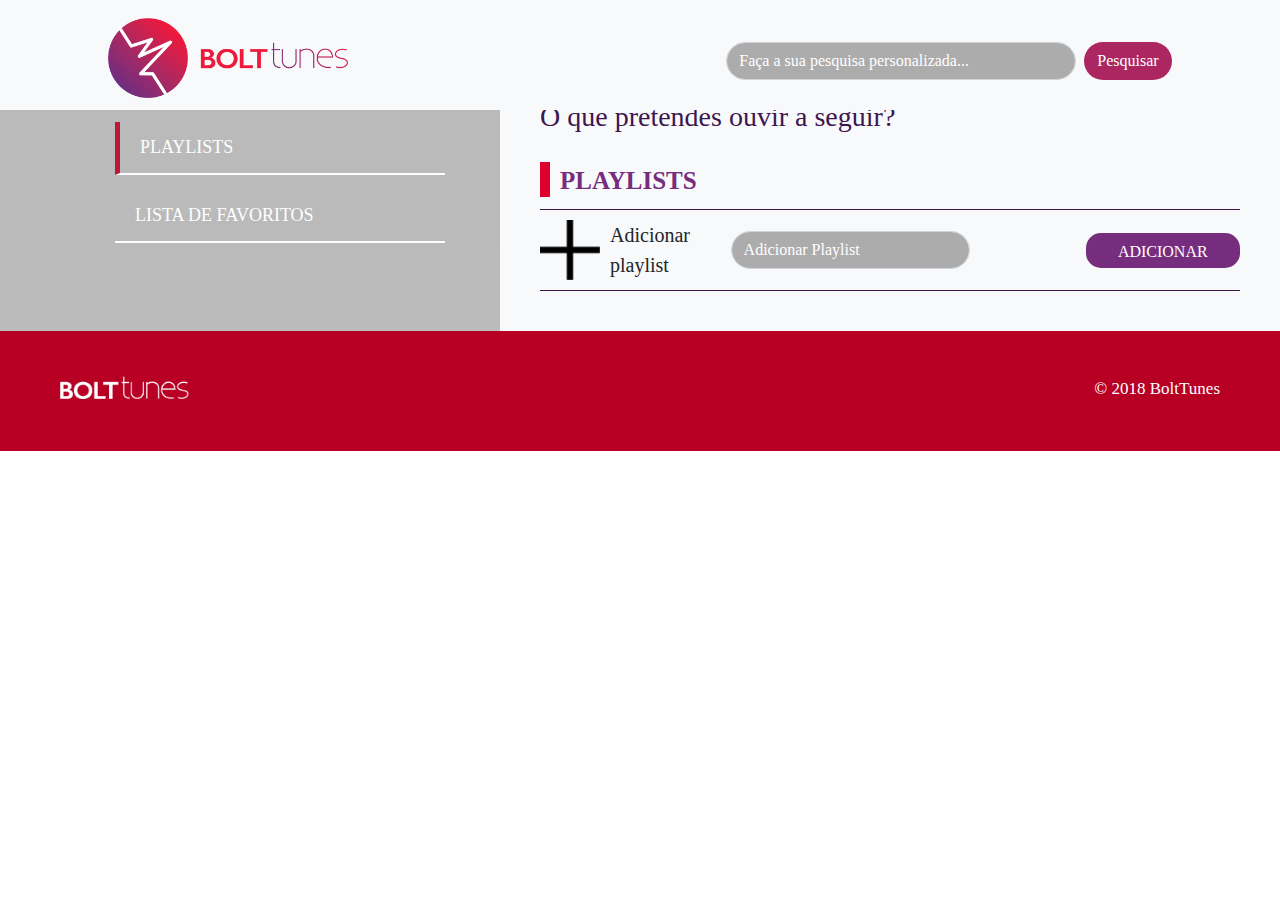
==== index.html @ 44dfa031 "Merge pull request #25 from PortugueseFullStackDeveloper/dev-join" ====
<!DOCTYPE html>
<html lang="pt">
<head>

	<!-- MetaTags -->
	<meta charset="UTF-8">
	<meta name="viewport" content="width=device-width, initial-scale=1.0">
	<meta http-equiv="X-UA-Compatible" content="ie=edge">

	<!-- Folhas de estilo -->
	<link rel="stylesheet" href="css/homepage.css" type="text/css">
	<link rel="stylesheet" href="css/search.css" type="text/css">
	
	<!-- Bootstrap CDN's -->
	<link rel="stylesheet" href="https://maxcdn.bootstrapcdn.com/bootstrap/4.0.0/css/bootstrap.min.css">
	<script src="https://ajax.googleapis.com/ajax/libs/jquery/3.3.1/jquery.min.js"></script>
	<script src="https://maxcdn.bootstrapcdn.com/bootstrap/4.0.0/js/bootstrap.min.js"></script>

	<!-- Playfair font-family -->
	<link href="https://fonts.googleapis.com/css?family=Playfair+Display" rel="stylesheet">

	<!-- Ionic icons CDN -->
	<link rel="stylesheet" href="http://code.ionicframework.com/ionicons/2.0.1/css/ionicons.min.css">

	<!-- Título da página -->
	<title>Bolt Tunes | O Teu Som Favorito</title>

</head>
<body>

	<!-- NAVBAR -->
	<nav class="navbar navbar-expand-md navbar-light bg-light sticky-top">
		<div class="container-nav">
			<div class="logo">
				<a href="index.html" class="navbar-brand"><img src="img/logo.png" alt="Logótipo da página"></a> <!--<a href="#div_da_area"-->
			</div>
			<button class="navbar-toggler" type="button" data-toggle="collapse" data-target="#navbarResponsive">
				<span class="ion-android-menu"></span>
			</button>

					<div class="collapse navbar-collapse" id="navbarResponsive">
							<input class="form-control mr-sm-2" id="search" type="search" placeholder="Faça a sua pesquisa personalizada..." aria-label="Search">
		    			<button class="btn my-2 my-sm-0 pesquisa-personalizada" type="submit" id="search-button">Pesquisar</button>
					</div>

		</div>
	</nav>
	<!-- FIM DA NAVBAR -->

		<!--- - - - - - - - - - - - - - - - - - - - - - - - - -->
		<!-- SECÇÃO QUE CONTÉM O CONTEÚDO INICIAL DA HOMEPAGE -->
		<!--- - - - - - - - - - - - - - - - - - - - - - - - - -->
		<div id="homepage-principal">

		<!-- SLIDER DA HOMEPAGE -->
		<div id="slides" class="carousel slide" data-ride="carousel">

			<div class="carousel-inner">

				<!-- Primeiro slider -->
				<div class="carousel-item active">

					<img src="img/slider/slider_01.jpg" alt="Primeira imagem do slider">

					<!-- Descrição do slider -->
					<div class="carousel-caption">
						<h1 class="display-2">Um estrondo <br> musical!</h1>
						<hr class="light divider">
						<h3>Todos os teus artistas, álbuns <br>e os seus maiores sucessos num só local</h3>
						<img id="seta" src="img/slider/setas.png" alt="Primeira imagem do slider">
					</div>
				</div>

				<!-- Segundo slider -->
				<div class="carousel-item">
					<img src="img/slider/slider_02.jpg" alt="Segunda imagem do slider">
				</div>

				<!-- Terceiro slider -->
				<div class="carousel-item">
					<img src="img/slider/slider_03.jpg" alt="Terceira imagem do slider">
				</div>


			<!-- Controladores do slider -->
			<ul class="carousel-indicators">
				<li data-target="#slides" data-slide-to="0" class="active"></li>
				<li data-target="#slides" data-slide-to="1"></li>
				<li data-target="#slides" data-slide-to="2"></li>
			</ul>

	 </div>
	 <!-- FIM DO SLIDER DA HOMEPAGE -->

	 <!-- CENTRO DA PÁGINA -->
	 <div class="center-page">

		 <div class="menu-lateral">

		 <!-- Menu lateral da homepage -->
		 <i class="ion-navicon-round toogle-menu"></i>

		 <div class="sidebar-menu">
	   	  <div class="sub-sidebar-menu">
			 	<i class="ion-close-circled"></i>
				<h3 class="text-center boxed-item">Escolhe o teu ritmo!</h3>

				<ul class="menu-navigation">
					<a href="index.html"><li class="navigation-item lista-playlists"><i class="ion-ipod"></i>Playlists</li></a>
					<li class="navigation-item lista-favoritos"><i class="ion-headphone"></i>Lista de favoritos</li>
	      </ul>
	    </div>
		</div>

	</div>
	<!-- Fim do menu lateral -->

		<!-- Área de ação -->
	  <div class="area-acao">

		<div class="acao">
			<h3 class="display-5">O que pretendes ouvir a seguir?</h3>
			<div class="acao-atual-container">
			<span><div class="acao-atual"></div></span><h8 class="display-5 title-acao">Playlists</h8>
		</div>
 
		<!-- Área de adição de uma playlist -->
		<div class="opcao-principal">
				<div class="plus"><img class="plus" src="img/icon_plus.png"></div>
				<h8 class="display-5 opcao-acoes">Adicionar playlist</h8>
				
				<!-- "Form" de adição de uma playlist -->
				<input class="form-control mr-sm-3" id="input_playlist" placeholder="Adicionar Playlist" type="text" name="name">
				<br>
				<button class="btn botao-playlist" type="submit" id="addplaylist">Adicionar</button>
		</div>

		<!-- Opção #2 -->
		<div class="resp_playlist">
			<!-- <div class="opcoes-acao">
				<div class="opcoes-acao-left">
					<div class="row-music">
						<img src="img/icon_01.png"></div>
						<h8 class="name_playlist">Best of The Week</h8>
							<div class="info-opcao">
								<h7>3 músicas adicionadas</h7>
					</div>
					</div>
					<div class="opcoes-acao-right">
					<button class="btn botao-opcao4">Ouvir playlist</button>
			</div>
		</div>-->
		</div>
					
		<!-- este form está definido na variável selectForm -->
		<form id='dropdown-adicionar'>
			<select id='selectDropdown'>
				<option selected disabled class="option">Adicionar playlist</option>
			</select>
		</form>

			</div>
			<!-- Fim da área de ação -->

			</div>
		</div>
	</div>
</div>
<!--- - - - - - - - - - - - - - - - - - - - - - - - - - - - -  -->
<!-- FINAL DA SECÇÃO QUE CONTÉM O CONTEÚDO INICIAL DA HOMEPAGE -->
<!--- - - - - - - - - - - - - - - - - - - - - - - - - - - - -  -->

<!--- - - - - - - - - - - - - - - - - - -  -->

<!--- - - - - - - - - - - - - - - - - - - - - -   -->
<!-- SECÇÃO QUE CONTÉM OS RESULTADOS DA PESQUISA  -->
<!--- - - - - - - - - - - - - - - - - - - - - -   -->
<div id="resultados-pesquisa">

	<!-- INTRODUÇÃO À SECÇÃO DOS RESULTADOS DE PESQUISA -->
	<div class="slides carousel slide" data-ride="carousel">

		<div class="carousel-inner">

			<!-- Imagem de introdução à página de pesquisa -->
			<div class="carousel-item active">

				<img src="img/slider/slider_04.jpg" alt="Primeira imagem do slider">

			</div>

		</div>

		<!-- Resposta ao clique no botão que permite ouvir a ouvir faixa selecionada -->
    <div id="ouvir_faixa"></div>

 </div>
 <!-- FIM DA INTRODUÇÃO À SECÇÃO DOS RESULTADOS DE PESQUISA-->

 <!-- CENTRO DA SECÇÃO DOS RESULTADOS DE PESQUISA -->
 <div class="center-page">

	 <div class="menu-lateral">

	 <!-- Menu lateral da secção dos resultados de pesquisa -->
	 <i class="ion-navicon-round toogle-menu"></i>

	 <div class="sidebar-menu">
   	  <div class="sub-sidebar-menu">
		 	<i class="ion-close-circled"></i>
			<h3 class="text-center boxed-item">Escolhe o teu ritmo!</h3>

			<ul class="menu-navigation">
				<li class="navigation-item lista-playlists"><i class="ion-ipod"></i>Playlists</li>
				<li class="navigation-item lista-favoritos"><i class="ion-headphone"></i>Lista de favoritos</li>
             </ul>
          </div>
		</div>

	 </div>
	 <!-- Fim do menu lateral da secção dos resultados de pesquisa -->

	 <!-- Área de ação da secção dos resultados de pesquisa -->
    <div class="area-acao">

		<div class="acao">
			<div class="acao-atual-container">
				<span><div class="acao-atual"></div></span><h8 class="display-5 title-acao">Resultados da sua pesquisa</h8>
			</div>
			<h3 class="display-5 acao-subtitulo">Seleciona a faixa que desejas ouvir</h3>

			<!-- Resposta à busca dos vídeos no YouTube -->
			<div id="container_resposta">
					<div id="respostas">

					</div>
					<!--<div id="resposta_nome">

					</div>-->
			</div>

			<!-- Botão que permitirá carregar mais resultados -->
			<div class="text-down text-center">Carregar mais resultados</div>
			<div class="arrows-down" id="botao-mais">
				<div class="small-arrow-down"></div>
				<div class="medium-arrow-down"></div>
				<div class="big-arrow-down"></div>
			</div>
      		<!--  Fim da resposta à busca dos vídeos no YouTube -->

		</div>

	<!-- Fim da área de ação da página dos resultados de pesquisa -->

</div>
</div>
</div>
<!--- - - - - - - - - - - - - - - - - - - - - - - - - - -  -->
<!-- FINAL DA SECÇÃO QUE CONTÉM OS RESULTADOS DA PESQUISA  -->
<!--- - - - - - - - - - - - - - - - - - - - - - - - - - -  -->

<!--- - - - - - - - - - - - - - - - - - - - - - - - - - -  -->

<!--- - - - - - - - - - - - - - - - - - - - - - - - - - - - -  -->
<!-- SECÇÃO QUE IRÁ CONTER AS MÚSICAS FAVORITAS DO UTILIZADOR  -->
<!--- - - - - - - - - - - - - - - - - - - - - - - - - - - - -  -->
<div id="musicas-favoritas">

	<!-- INTRODUÇÃO À SECÇÃO DAS MÚSICAS FAVORITAS DO UTILIZADOR -->
	<div class="slides carousel slide" data-ride="carousel">

		<div class="carousel-inner">

	<!-- Imagem de introdução à secção das músicas favoritas -->
			<div class="carousel-item active">

				<img src="img/slider/slider_05.jpg" alt="Primeira imagem do slider">

			</div>

		</div>

 </div>
 <!-- FIM DA INTRODUÇÃO À SECÇÃO DAS MÚSICAS FAVORITAS DO UTILIZADOR -->

 <!-- CENTRO DA SECÇÃO DAS MÚSICAS FAVORITAS DO UTILIZADOR -->
 <div class="center-page">

	 <div class="menu-lateral">

	 <!-- Menu lateral da secção das músicas favoritas -->
	 <i class="ion-navicon-round toogle-menu"></i>

	 <div class="sidebar-menu">
   	  <div class="sub-sidebar-menu">
		 	<i class="ion-close-circled"></i>
			<h3 class="text-center boxed-item">Escolhe o teu ritmo!</h3>

			<ul class="menu-navigation">
				<li class="navigation-item lista-playlists"><i class="ion-ipod"></i>Playlists</li>
				<li class="navigation-item lista-favoritos"><i class="ion-headphone"></i>Lista de favoritos</li>
			</ul>
      </div>
		</div>

	 </div>
	 <!-- Fim do menu lateral da secção das músicas favoritas -->
	 <!-- Área de ação -->
	 <div class="area-acao">

			<div class="acao">
			 	<h3 class="display-5">O que pretendes ouvir a seguir?</h3>
				<div class="acao-atual-container">
				<span><div class="acao-atual"></div></span><h8 class="display-5 title-acao">As suas músicas favoritas num flash</h8>
				</div>

				<div class="resposta_favoritos">
						<!-- Resposta javascript -->
						</div>
											
						<!-- Opção #2 
						<div class="opcoes-acao">
						 <div class="opcoes-acao-left">
							<div class="row-music">
								<img src="img/icon_01.png"></div>
								<h8 class="opcao-acoes">Linkin Park - Crawling</h8>
									<div class="info-opcao">
										<h7>Hybrid Theory</h7>
									</div>
						 </div>
						 <div class="opcoes-acao-right">
							<button class="btn botao-opcao1">Ouvir música</button>
							 </div>
							</div>-->

				  <!-- Opção #3 -->
				  <div class="opcoes-acao">
						<div class="opcoes-acao-left">
						 <div class="row-music">
							 <img src="img/icon_01.png"></div>
							 <h8 class="opcao-acoes">Imagine Dragons - Warriors</h8>
								 <div class="info-opcao">
									 <h7>Night Visions</h7>
								 </div>
						</div>
						<div class="opcoes-acao-right">
						 <button class="btn botao-opcao1">Ouvir música</button>
							</div>
						 </div>

			    <!-- Opção #4 -->
			    <div class="opcoes-acao">
					 <div class="opcoes-acao-left">
						<div class="row-music">
							<img src="img/icon_01.png"></div>
							<h8 class="opcao-acoes">Rag'n'Bone Man - Human</h8>
								<div class="info-opcao">
									<h7>Human</h7>
								</div>
					  </div>
						<div class="opcoes-acao-right">
							<button class="btn botao-opcao1">Ouvir música</button>
				  		</div>
				</div>
			</div>
			<!-- Fim da área de ação -->


</div>
</div>
</div>

<!--- - - - - - - - - - - - - - - - - - - - - - - - - - - - - - - -  -->
<!-- FINAL SECÇÃO QUE IRÁ CONTER AS MÚSICAS FAVORITAS DO UTILIZADOR  -->
<!--- - - - - - - - - - - - - - - - - - - - - - - - - - - - - - - -  -->

<!--- - - - - - - - - - - - - - - - - - - - - - - - - - - - - - - -  -->

<!--- - - - - - - - - - - - - - - - - - - - - - - - - - - - - - - - - - - - - - -->
<!-- SECÇÃO QUE IRÁ CONTER AS INFORMAÇÕES MUSICAIS SOLICITADAS PELO UTILIZADOR  -->
<!--- - - - - - - - - - - - - - - - - - - - - - - - - - - - - - - - - - - - - - -->

<div id="info-musical">

	<!-- INTRODUÇÃO À SECÇÃO DAS INFORMAÇÕES MUSICAIS -->
	<div class="slides carousel slide" data-ride="carousel">

			<div class="carousel-inner">
	
				<!-- Imagem de introdução à secção das informações musicais -->
				<div class="carousel-item active">
	
					<img src="img/slider/slider_06.jpg" alt="Primeira imagem do slider">
	
				</div>
	
			</div>

	</div>
	
<div class="container_info">
	
	<div class="resposta_info">
		<!-- Resposta JavaScript -->
	</div>
	
</div>

</div>


















<!--- - - - - - - - - - - - - - - - - - - - - - - - - - - - - - - - - - - - - - - - - -  -->
<!-- FINAL DA SECÇÃO QUE IRÁ CONTER AS INFORMAÇÕES MUSICAIS SOLICITADAS PELO UTILIZADOR  -->
<!--- - - - - - - - - - - - - - - - - - - - - - - - - - - - - - - - - - - - - - - - - -  -->

<!--- - - - - - - - - - - - - - - - - - - - - - - - - - - - - - - - - - - - - - -->

	<!-- FOOTER -->
	<footer>
		<div class="container-fluid container-footer padding">

					<!-- Logótipo do footer -->
					<div class="footer-logo">
						<img src="img/footer_logo.png" alt="Logótipo do footer">
					</div>

					<!-- Copyright -->
					<div class="copyright">
						<p class="copyright">&#169; 2018 BoltTunes</p>
					</div>


		</div>
	</footer>
	<!-- FIM DO FOOTER -->

</body>

		<!-- Ficheiros JavaScript -->

		<!-- jQuery -->
		<script src="https://ajax.googleapis.com/ajax/libs/jquery/3.3.1/jquery.min.js"></script>

		<!-- Ficheiro JavaScript para a interação com a homepage -->
		<script src="js/homepage.js"></script>

		<!-- Ficheiro JavaScript para a pesquisa de vídeos -->
		<script src="js/pesquisa.js" charset="utf-8"></script>

		<!-- Ficheiros JavaScript para os pedidos ao musicbrainz -->
		<script src="js/musicbrainz.js"></script>

</html>
---- css/homepage.css ----
/* GERAL */
html, body {
	height: 100%;
	width: 100%;
	font-family: 'Playfair', sans-serif;
	color: #222;
	margin: 0;
	padding: 0;
	text-decoration: none;
}

/* HOMEPAGE */
h7 {font-size: 12px;}

h8 {font-size: 20px;}

h9 {color: white;}

.caixa {
    background-color: #6F2D81;
    margin: 20px;
    border-radius: 25px;
    padding: 7px;
    padding-left: 15px;
    padding-right: 15px;
}

/* NAVBAR */
.navbar {height: 150px;padding: .8rem;}

.container-nav {
	display: flex;
	justify-content: space-between;
	align-items: center;
	width: 90%;
	height: 100%;
}

.navbar.navbar-expand-md.navbar-light.bg-light.sticky-top {
	position: fixed;
	width: 100%;
	height: 110px;
	justify-content: center;
	padding-top: 20px;
}

.row-music img {
	height: 60px;
	display: flex;
	flex-direction: row;
	margin-right: 10px;
}

.plus {
	height: 60px;
	display: flex;
	flex-direction: row;
	margin-right: 5px;
	color: #B80025;
}

.opcoes-acao row-music {margin-right: 0;margin-left: 0;}

/* Logótipo da navbar */
.navbar img {
	height: 80px;
	display: flex;
	justify-content: flex-start;
}

a.navbar-brand {margin: 30px;}

/* Opções do menu da navbar */
.navbar-collapse {display: flex; justify-content: flex-end;}

/* Barra de pesquisa */
.form-control.mr-sm-2 {width: 350px; background-color: #acacac; border-radius: 20px;}
.form-control.mr-sm-2::placeholder {color: #fff;}
.form-control.mr-sm-2:focus {background-color: #acacac; color: #fff;}
input#search.form-control.mr-sm-2 {color: #fff;}

.form-control.mr-sm-3 {width: 40%; background-color: #acacac; border-radius: 20px;}
.form-control.mr-sm-3::placeholder {color: #fff;}
.form-control.mr-sm-3:focus {background-color: #acacac; color: #fff;}
input#search.form-control.mr-sm-2 {color: #fff;}

/* Botão de pesquisa */
.navbar-collapse > button {
  background-color: rgb(172, 39, 98);
  color: #fff;
  border-radius: 20px;
  margin-right: 30px;
  transition-duration: 0.5s;
  transition-timing-function: linear;
}

.navbar-collapse > button:hover {
	background-color: #ed1a1a;
}

/* Botão que ativa o dropdown em ecrãs mais pequenos */
button.navbar-toggler {
	font-size: 25px;
	background-color: #772D7C;
	transition-duration: 0.5s;
	transition-timing-function: linear;
	color: #fff;
}

.ion-android-menu {color: #fff;}

button.navbar-toggler:hover {
	background-color: #ed1a1a;
}

/* SLIDER */

/* Imagem do slider */
.carousel-inner img {width: 100%;height: 100%;}

/* Descrição do slider */
.carousel-caption {    position: absolute;
    right: 31%;
    bottom: 7px;
    display: flex;
    flex-direction: column;
    justify-content: center;
    /* left: 15%; */
    z-index: 10;
    /* padding-top: 20px; */
    /* padding-bottom: 20px; */
    color: #fff;
    transform: translateX(-10%);}

.carousel-caption h1 {
  font-size: 400%;
  text-transform: uppercase;
  font-weight: bold;
  display: flex;
  justify-content: flex-start;
  color: #fff;
  margin-top: 30px;
  margin-bottom: 30px;
  text-align: left;
}

.carousel-caption h1:hover {transition-duration: 0.5s; transition-timing-function: linear;}

.carousel-caption hr.divider {
  height: 1px;
  background: #fff;
  background-image: linear-gradient(to right, #e3e3e3, #fff, #e3e3e3);
  border: 1px solid #fff;
  margin: 3px;
  width: 290px;
}

.carousel-caption h3 {
  font-size: 170%;
  font-weight: 500;
  padding-bottom: 1rem;
  font-weight: bold;
  margin-top: 30px;
  margin-bottom: 30px;
  color: #fff;
  text-align: left;
}

.carousel-caption h3:hover {transition-duration: 0.5s; transition-timing-function: linear;}

/* Controladores do slider */
.carousel-indicators {cursor: pointer;}

/* Firefox slider bug fix */
.carousel-item {
  transition: -webkit-transform 0.5s ease;
  transition: transform 0.5 ease;
  transition: transform 0.5 ease, -webkit-transform 0.5s ease;
  -webkist-backface-visibility: visible;
  backface-visibility: visible;
}

/* Botão do slider */

/* button.btn.btn-outline-light.btn-lg {
	background-color: #ed1a1a;
	border: 1px solid #ED1A3B;
	transition-duration: 0.5s;
  transition-timing-function: linear;
	font-weight: bold;
	padding: 15px;
}

button.btn.btn-outline-light.btn-lg:hover {
	background-color: #8C2B72;
	border: 1px solid #8C2B72;
	color: #fff;
} */

/* CENTRO DA HOMEPAGE */
.center-page {height: 100%;background-color: #F8F9FA; display: flex;width: auto;}


/* Menu lateral da homepage (toogler) */
i.ion-navicon-round.toogle-menu {font-size: 2.2em; position: absolute;}

.toogle-menu {
	padding: 15px;
	color: #fff;
	cursor: pointer;
	background-color: #BABBBB;
	opacity: 0;
	display: flex;
	justify-content: flex-start;
}

.sidebar-menu {
	width: 500px; /*linha 242 .hide-menu  */
	margin-left: 0;
	overflow: hidden;
	height: 100%;
	background-color: rgba(172, 172, 172, 0.9);
	opacity: 0.9;
	transition: all 0.3s ease-in-out;
}

.sub-sidebar-menu {
    width: 89%;
    padding-left: 115px;
}

.sidebar-menu h3 {
	padding: 10px 10px;
	font-weight: 350;
	color: #fff;
	text-transform: uppercase;
	font-size: 25px;
	border: 2px solid #fff;
	box-sizing: border-box;
    margin-top: 20px;
}

.ion-close-circled {
	font-size: 1.5em;
	left: 90%;
	top: 10px;
	opacity: 0.7;
	cursor: pointer;
	position: relative;
	color: #fff;
	transition: all 0.3s ease-in-out;
}

.ion-close-circled:hover {opacity: 1;}

/* Navegação do menu lateral */
.menu-navigation {
	padding: 0;
	display: flex;
	flex-direction: column;
}

.menu-navigation a:hover {text-decoration: none;}

.navigation-item {
	display: flex;
	justify-content: space-between;
	margin-top: 15px;
	font-size: 18px;
	font-weight: 400;
	box-sizing: border-box;
	border-bottom: 2px solid #fff;
	padding: 12px 0;
	text-transform: uppercase;
	justify-content: flex-start;
	list-style-type: none;
	color: #fff;
	transition: all 0.3s ease-in-out;
	cursor: pointer;
  align-items: center;
}

.active-option {border-left: 5px solid #B80025;}

.menu-lateral {display: flex; flex-direction: column;}

i.ion-ipod, i.ion-headphone {display: flex; margin-right: 10px; color: #fff; font-size: 27px; margin-left: 10px;}

/* Fazer aparecer menu lateral */
.opacity-one {opacity: 1; transition: all 0.3s ease-in-out;}

/* Esconder menu lateral */
.hide-menu {margin-left: -500px;}

/* ÁREA DE AÇÃO DA HOMEPAGE */
.title-acao {font-size: 25px; color: #762D7D; font-weight: 600; text-transform: uppercase;}
.area-acao {display: flex; justify-content: start; padding:40px; width: 100%;height: 100%;}
.sub-area-acao {width: auto;}
.acao {display: flex; flex-direction: column; width: 100%;}

/* Título da área de ação */
.area-acao h3 {margin-top: 35px; color: #3D164F;}

/* Título da ação efetuada no momento */
.area-acao h5 {margin: 12px 0 0 10px; color: #3D164F; font-size: 22px;}

.acao-atual {
    background-color: #E0002D;
    width: 10px;
    height: 35px;
    align-items: center;
    margin-right: 10px;
}

/* Ação efetuada no momento */
.acao-atual-container {
    display: flex;
    flex-direction: row;
    border-bottom: 1px solid #3D164F;
    padding-bottom: 10px;
    padding-top: 20px;
}

.acao-subtitulo {
	padding-bottom: 10px;
	border-bottom: 1px solid #3D164F;
}

/* Ação principal */
.opcao-principal {
    display: flex;
    flex-direction: row;
    margin-top: 10px;
    border-bottom: 1px solid #3D164F;
    padding-bottom: 10px;
    align-items: center;
    justify-content: space-between;
}

/* Oções secundárias */
.opcoes-acao {
	display: flex;
    justify-content: space-between;
    margin-top: 10px;
    border-bottom: 1px solid #3D164F;
    align-items: center;
    padding-bottom: 10px;
}

.opcoes-acao-left {
	display: flex;
    justify-content: space-between;
    flex-direction: row;
    align-items: center;
    width: 55%;
}

.opcoes-acao-left2 {
	display: flex;
    justify-content: space-between;
    flex-direction: row;
    align-items: center;
    width: 35%;
}

.formplaylist {
    display: flex;
    flex-direction: row;
    width: 70%;
    justify-content: flex-end;
}

.ion-plus-round {
	font-size: 45px;
	color: #3D164F;
	display: flex;
	justify-content: flex-start;
}

.ion-music-note {
	font-size: 40px;
	margin-left: 15px;
	color: #fff;
	background-color: #B80025;
	padding: 10px;
	display: flex;
	justify-content: flex-start;
}

.info-opcao {
	display: flex;
	margin: 0 0 0 10px;
	color: #3D164F;
	font-size: 15px;
}

/* Botão que permite ouvir a faixa selecionada */
button.btn.botao-opcao0 {
	color: #fff;
	height: 35px;
    width: 180px;
	padding: 10px;
	background-color: #ACACAC;
	text-transform: uppercase;
	margin: 5px 0 5px 100px;
	border-radius: 15px;
	line-height: 15px;
	transition-duration: 0.5s;
  transition-timing-function: linear;
}

button.btn.botao-opcao0:hover {
	background-color: rgb(95, 94, 94);
}


/* Botão que permite ouvir a playlist/adicionar aos favoritos/adicionar à playlist */
button.btn.botao-opcao1 {
	color: #fff;
	height: 35px;
    width: 180px;
	padding: 10px;
	background-color: #B80025;
	text-transform: uppercase;
	margin: 5px 0 5px 100px;
	border-radius: 15px;
	line-height: 15px;
	transition-duration: 0.5s;
  transition-timing-function: linear;
}

button.btn.botao-opcao1:hover {
	background-color: rgb(255, 3, 3);
}

/* Botão que permite saber mais acerca da música/álbum/artista */
button.btn.botao-opcao2 {
	color: #fff;
	height: 35px;
    width: 180px;
	padding: 10px;
	background-color: #762D7D;
	text-transform: uppercase;
	margin: 5px 0 5px 100px;
	border-radius: 15px;
	line-height: 15px;
	transition-duration: 0.5s;
  transition-timing-function: linear;
}

button.btn.botao-opcao2:hover {
	background-color: #AF4B91;
}

/* Botão que permite ouvir a playlist/adicionar aos favoritos/adicionar à playlist */
button.btn.botao-opcao3 {
	color: #fff;
	height: 35px;
    width: 180px;
	padding: 10px;
	background-color: #B80025;
	text-transform: uppercase;
	margin: 5px 0 5px 100px;
	border-radius: 15px;
	line-height: 15px;
	transition-duration: 0.5s;
  transition-timing-function: linear;
}

button.btn.botao-opcao3:hover {
	background-color: rgb(255, 3, 3);
}

button.btn.botao-playlist {
	color: #fff;
	height: 35px;
    width: 180px;
	padding: 10px;
	background-color: #762D7D;
	text-transform: uppercase;
	margin: 5px 0 5px 100px;
	border-radius: 15px;
	line-height: 15px;
	transition-duration: 0.5s;
  transition-timing-function: linear;
}

button.btn.botao-playlist:hover {
	background-color: #AF4B91;
}

button.btn.botao-opcao4 {
	color: #fff;
	height: 35px;
    width: 180px;
	padding: 10px;
	background-color: #B80025;
	text-transform: uppercase;
	margin: 5px 0 5px 100px;
	border-radius: 15px;
	line-height: 15px;
	transition-duration: 0.5s;
  transition-timing-function: linear;
}

button.btn.botao-opcao4:hover {
	background-color: rgb(255, 3, 3);
}

/* FOOTER */
footer {width: 100%; height: 120px; background-color: #b80025;}
footer .container-footer {display: flex; justify-content: space-between;}

/* Logótipo do footer */
.footer-logo {display: flex;}
footer img {height: 23px;}

/* Copyright */
.copyright-bolt-tunes {display: flex;}
footer .copyright {font-size: 17px; color: #fff;}
footer p, footer img {margin: 45px;}

/* MEDIA QUERIES */
@media only screen and (max-width: 300px) {
    a.navbar-brand {
			width: 100px;
		}
}

.pesquisa {
    color: #fff;
    height: 45px;
    padding: 23px;
    background-color: #B80025;
    margin: 5px 0 5px 100px;
    border-radius: 25px;
    line-height: 0px;
    font-size: 20px;
    transition-duration: 0.5s;
    transition-timing-function: linear;
		cursor: pointer;
}

.pesquisa:hover {
	background-color: #762D7D;
}

div#navbar-responsive.collapse.navbar-collapse.pesquisa-personalizada {
	display: none !important;
}

p, p:hover {
  color: #fff;
  text-decoration-color: none;
}


iframe {
    display: flex;
    height: 120px;
    width: 190px;
}

.teste{
    border-bottom: 1px solid #3D164F;
    padding-bottom: 10px;
    padding-top: 20px;
}
#container_resposta {
    display: flex;
    flex-direction: column;
}

.wrapper {
    display: flex;
    flex-direction: row;
	border-bottom: 1px solid black;
	padding-bottom: 10px;
    align-items: center;
    margin-top: -20px;
}

.resposta_nome {
    display: flex;
    flex-direction: column;
    justify-content: center;
    width: 70%;
    margin-left: 30px;
}

.container_button {
    display: flex;
    justify-content: flex-end;
    width: 20%;
}

.nome {
    height: 160px;
    display: flex;
    align-items: center;
}

#seta {
	width:120px;
}

.dropbtn {
    background-color: #3498DB;
    color: white;
    padding: 16px;
    font-size: 16px;
    border: none;
    cursor: pointer;
}

.dropbtn:hover, .dropbtn:focus {
    background-color: #2980B9;
}

.dropdown {
    position: relative;
    display: inline-block;
}

.dropdown-content {
    display: none;
    position: absolute;
    background-color: #f1f1f1;
    min-width: 160px;
    overflow: auto;
    box-shadow: 0px 8px 16px 0px rgba(0,0,0,0.2);
    z-index: 1;
}

.dropdown-content a {
    color: black;
    padding: 12px 16px;
    text-decoration: none;
    display: block;
}

.dropdown a:hover {background-color: #ddd}

.show {display:block;}

#selectDropdown {   
    color: #fff;
    height: 35px;
    width: 180px;
    padding: 10px;
    background-color: #B80025;
    text-transform: uppercase;
    margin: 5px 0 5px 100px;
    border-radius: 15px;
    line-height: 15px;
    transition-duration: 0.5s;
    transition-timing-function: linear;
 /*   display:none; /* oculta a visualizacao no result pesquisa */
}

#option {
        border-radius: 15px;
    color:black;
}

.container_info {
    display: flex;
    justify-content: center;
}

.resposta_info {
    width: 85%;
}

*{
    font-family: 'PT Sans';
}

thead {
    background-color: #3D164F;
    color: white;
}
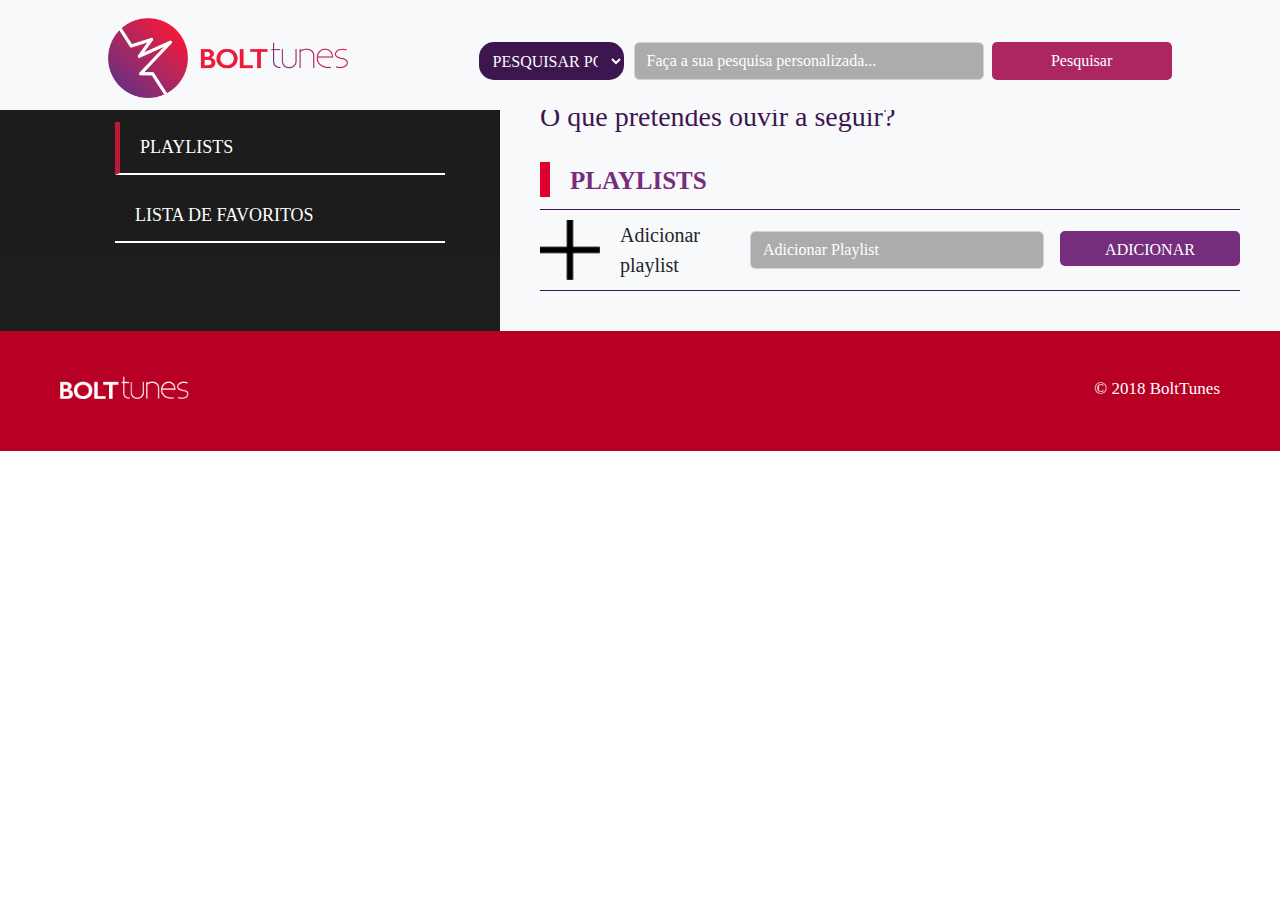
==== commit a20e56fe: "alterações gerais" ====
--- a/index.html
+++ b/index.html
@@ -6,7 +6,7 @@
 	<meta charset="UTF-8">
 	<meta name="viewport" content="width=device-width, initial-scale=1.0">
 	<meta http-equiv="X-UA-Compatible" content="ie=edge">
-
+ 
 	<!-- Folhas de estilo -->
 	<link rel="stylesheet" href="css/homepage.css" type="text/css">
 	<link rel="stylesheet" href="css/search.css" type="text/css">
@@ -38,10 +38,22 @@
 				<span class="ion-android-menu"></span>
 			</button>
 
+						  
+                <div class="collapse navbar-collapse" id="navbarResponsive">
+                    <div class="selectDiv">
+				            <select name="catalogo" id="catalogo">
+							    <option selected disabled>Pesquisar por:</option>
+								<option value="Artista">Artista</option>
+								<option value="Album">Álbum</option>
+								<option value="Musica">Música</option>
+								<option value="Genero">Género</option>
+                           </select>
 					<div class="collapse navbar-collapse" id="navbarResponsive">
 							<input class="form-control mr-sm-2" id="search" type="search" placeholder="Faça a sua pesquisa personalizada..." aria-label="Search">
 		    			<button class="btn my-2 my-sm-0 pesquisa-personalizada" type="submit" id="search-button">Pesquisar</button>
 					</div>
+                   </div>
+                </div>    
 
 		</div>
 	</nav>
@@ -126,13 +138,16 @@
  
 		<!-- Área de adição de uma playlist -->
 		<div class="opcao-principal">
+            <div class="left_container">
 				<div class="plus"><img class="plus" src="img/icon_plus.png"></div>
 				<h8 class="display-5 opcao-acoes">Adicionar playlist</h8>
-				
-				<!-- "Form" de adição de uma playlist -->
-				<input class="form-control mr-sm-3" id="input_playlist" placeholder="Adicionar Playlist" type="text" name="name">
-				<br>
-				<button class="btn botao-playlist" type="submit" id="addplaylist">Adicionar</button>
+             </div>
+             <div class="playlistContainer">
+                    <!-- "Form" de adição de uma playlist -->
+                    <input class="form-control mr-sm-3" id="input_playlist" placeholder="Adicionar Playlist" type="text" name="name">
+                    <br>
+                    <button class="btn botao-playlist" type="submit" id="addplaylist">Adicionar</button>
+             </div>
 		</div>
 
 		<!-- Opção #2 -->
@@ -150,19 +165,55 @@
 					<button class="btn botao-opcao4">Ouvir playlist</button>
 			</div>
 		</div>-->
-		</div>
-					
-		<!-- este form está definido na variável selectForm -->
-		<form id='dropdown-adicionar'>
-			<select id='selectDropdown'>
-				<option selected disabled class="option">Adicionar playlist</option>
-			</select>
-		</form>
-
+		</div>	    
+                  
+                
+        <div class="opcao-principal2">
+           <div class="resp_faixa_playlist"> 
+            <!-- recebe a faixa da pesquisa -->
+           </div>   
+           <div class="left_container2">
+				<form id='dropdown-adicionar'>
+                <select id='selectDropdown'>
+                    <option selected disabled class="option">Adicionar playlist</option>
+                  <!--  <option value="criar_playlist">criar playlist</option>-->
+                </select>
+            </form>
+             
+             <div class="playlistContainer">
+                    <button class="btn botao-guardar" type="submit" id="addplaylist">Guardar</button>
+             </div> 
+             </div>            
+		</div>
+				
+		
+
+			</div>
+			
 			</div>
 			<!-- Fim da área de ação -->
-
-			</div>
+            
+            <!-- resposta playlists favoritas -->
+            <div class="area-acao_playlistsFav">
+			<div class="acao">
+			 	<h3 class="display-5">Que músicas pretendes adicionais mais?</h3>
+				<div class="acao-atual-container">
+				<span><div class="acao-atual"></div></span><h8 class="display-5 title-acao">As suas músicas favoritas num flash</h8>
+				</div>
+
+				<div class="resposta_playlists_favoritos">
+						<!-- Resposta javascript -->
+             	</div>
+             	
+				  <div class="opcoes-acao-resposta">
+						
+				  </div>
+			</div>
+
+         
+           </div>
+            <!-- fim resposta playlists favoritas -->
+        
 		</div>
 	</div>
 </div>
@@ -173,9 +224,9 @@
 <!--- - - - - - - - - - - - - - - - - - -  -->
 
 <!--- - - - - - - - - - - - - - - - - - - - - -   -->
-<!-- SECÇÃO QUE CONTÉM OS RESULTADOS DA PESQUISA  -->
+<!-- SECÇÃO QUE CONTÉM OS RESULTADOS DA PESQUISA ARTISTA  -->
 <!--- - - - - - - - - - - - - - - - - - - - - -   -->
-<div id="resultados-pesquisa">
+<div id="resultados-pesquisa-artista">
 
 	<!-- INTRODUÇÃO À SECÇÃO DOS RESULTADOS DE PESQUISA -->
 	<div class="slides carousel slide" data-ride="carousel">
@@ -256,7 +307,183 @@
 </div>
 </div>
 <!--- - - - - - - - - - - - - - - - - - - - - - - - - - -  -->
-<!-- FINAL DA SECÇÃO QUE CONTÉM OS RESULTADOS DA PESQUISA  -->
+<!-- FINAL DA SECÇÃO QUE CONTÉM OS RESULTADOS DA PESQUISA ARTISTA  -->
+<!--- - - - - - - - - - - - - - - - - - - - - - - - - - -  -->
+
+
+<!--- - - - - - - - - - - - - - - - - - - - - -   -->
+<!-- SECÇÃO QUE CONTÉM OS RESULTADOS DA PESQUISA ALBUM  -->
+<!--- - - - - - - - - - - - - - - - - - - - - -   -->
+<div id="resultados-pesquisa-album">
+
+	<!-- INTRODUÇÃO À SECÇÃO DOS RESULTADOS DE PESQUISA -->
+	<div class="slides carousel slide" data-ride="carousel">
+
+		<div class="carousel-inner">
+
+			<!-- Imagem de introdução à página de pesquisa -->
+			<div class="carousel-item active">
+
+				<img src="img/slider/slider_04.jpg" alt="Primeira imagem do slider">
+
+			</div>
+
+		</div>
+
+		<!-- Resposta ao clique no botão que permite ouvir a ouvir faixa selecionada -->
+    <div id="ouvir_faixa"></div>
+
+ </div>
+ <!-- FIM DA INTRODUÇÃO À SECÇÃO DOS RESULTADOS DE PESQUISA-->
+
+ <!-- CENTRO DA SECÇÃO DOS RESULTADOS DE PESQUISA -->
+ <div class="center-page">
+
+	 <div class="menu-lateral">
+
+	 <!-- Menu lateral da secção dos resultados de pesquisa -->
+	 <i class="ion-navicon-round toogle-menu"></i>
+
+	 <div class="sidebar-menu">
+   	  <div class="sub-sidebar-menu">
+		 	<i class="ion-close-circled"></i>
+			<h3 class="text-center boxed-item">Escolhe o teu ritmo!</h3>
+
+			<ul class="menu-navigation">
+				<li class="navigation-item lista-playlists"><i class="ion-ipod"></i>Playlists</li>
+				<li class="navigation-item lista-favoritos"><i class="ion-headphone"></i>Lista de favoritos</li>
+             </ul>
+          </div>
+		</div>
+
+	 </div>
+	 <!-- Fim do menu lateral da secção dos resultados de pesquisa -->
+
+	 <!-- Área de ação da secção dos resultados de pesquisa -->
+    <div class="area-acao">
+
+		<div class="acao">
+			<div class="acao-atual-container">
+				<span><div class="acao-atual"></div></span><h8 class="display-5 title-acao">Resultados da sua pesquisa</h8>
+			</div>
+			<h3 class="display-5 acao-subtitulo">Seleciona o álbum que desejas ouvir</h3>
+
+			<!-- Resposta à busca dos vídeos no YouTube -->
+			<div id="container_resposta_album">
+					<div id="respostas_album">
+
+					</div>
+					<!--<div id="resposta_nome">
+
+					</div>-->
+			</div>
+
+			<!-- Botão que permitirá carregar mais resultados -->
+			<div class="text-down text-center">Carregar mais resultados</div>
+			<div class="arrows-down" id="botao-mais">
+				<div class="small-arrow-down"></div>
+				<div class="medium-arrow-down"></div>
+				<div class="big-arrow-down"></div>
+			</div>
+      		<!--  Fim da resposta à busca dos vídeos no YouTube -->
+
+		</div>
+
+	<!-- Fim da área de ação da página dos resultados de pesquisa -->
+
+</div>
+</div>
+</div>
+<!--- - - - - - - - - - - - - - - - - - - - - - - - - - -  -->
+<!-- FINAL DA SECÇÃO QUE CONTÉM OS RESULTADOS DA PESQUISA ALBUM  -->
+<!--- - - - - - - - - - - - - - - - - - - - - - - - - - -  -->
+
+
+<!--- - - - - - - - - - - - - - - - - - - - - -   -->
+<!-- SECÇÃO QUE CONTÉM OS RESULTADOS DA PESQUISA MUSICA  -->
+<!--- - - - - - - - - - - - - - - - - - - - - -   -->
+<div id="resultados-pesquisa-musica">
+
+	<!-- INTRODUÇÃO À SECÇÃO DOS RESULTADOS DE PESQUISA -->
+	<div class="slides carousel slide" data-ride="carousel">
+
+		<div class="carousel-inner">
+
+			<!-- Imagem de introdução à página de pesquisa -->
+			<div class="carousel-item active">
+
+				<img src="img/slider/slider_04.jpg" alt="Primeira imagem do slider">
+
+			</div>
+
+		</div>
+
+		<!-- Resposta ao clique no botão que permite ouvir a ouvir faixa selecionada -->
+    <div id="ouvir_faixa"></div>
+
+ </div>
+ <!-- FIM DA INTRODUÇÃO À SECÇÃO DOS RESULTADOS DE PESQUISA-->
+
+ <!-- CENTRO DA SECÇÃO DOS RESULTADOS DE PESQUISA -->
+ <div class="center-page">
+
+	 <div class="menu-lateral">
+
+	 <!-- Menu lateral da secção dos resultados de pesquisa -->
+	 <i class="ion-navicon-round toogle-menu"></i>
+
+	 <div class="sidebar-menu">
+   	  <div class="sub-sidebar-menu">
+		 	<i class="ion-close-circled"></i>
+			<h3 class="text-center boxed-item">Escolhe o teu ritmo!</h3>
+
+			<ul class="menu-navigation">
+				<li class="navigation-item lista-playlists"><i class="ion-ipod"></i>Playlists</li>
+				<li class="navigation-item lista-favoritos"><i class="ion-headphone"></i>Lista de favoritos</li>
+             </ul>
+          </div>
+		</div>
+
+	 </div>
+	 <!-- Fim do menu lateral da secção dos resultados de pesquisa -->
+
+	 <!-- Área de ação da secção dos resultados de pesquisa -->
+    <div class="area-acao">
+
+		<div class="acao">
+			<div class="acao-atual-container">
+				<span><div class="acao-atual"></div></span><h8 class="display-5 title-acao">Resultados da sua pesquisa</h8>
+			</div>
+			<h3 class="display-5 acao-subtitulo">Seleciona a música que desejas ouvir</h3>
+
+			<!-- Resposta à busca dos vídeos no YouTube -->
+			<div id="container_resposta_musica">
+					<div id="respostas_musica">
+
+					</div>
+					<!--<div id="resposta_nome">
+
+					</div>-->
+			</div>
+
+			<!-- Botão que permitirá carregar mais resultados -->
+			<div class="text-down text-center">Carregar mais resultados</div>
+			<div class="arrows-down" id="botao-mais">
+				<div class="small-arrow-down"></div>
+				<div class="medium-arrow-down"></div>
+				<div class="big-arrow-down"></div>
+			</div>
+      		<!--  Fim da resposta à busca dos vídeos no YouTube -->
+
+		</div>
+
+	<!-- Fim da área de ação da página dos resultados de pesquisa -->
+
+</div>
+</div>
+</div>
+<!--- - - - - - - - - - - - - - - - - - - - - - - - - - -  -->
+<!-- FINAL DA SECÇÃO QUE CONTÉM OS RESULTADOS DA PESQUISA MUSICA  -->
 <!--- - - - - - - - - - - - - - - - - - - - - - - - - - -  -->
 
 <!--- - - - - - - - - - - - - - - - - - - - - - - - - - -  -->
@@ -316,7 +543,7 @@
 
 				<div class="resposta_favoritos">
 						<!-- Resposta javascript -->
-						</div>
+                </div>
 											
 						<!-- Opção #2 
 						<div class="opcoes-acao">
@@ -333,40 +560,12 @@
 							 </div>
 							</div>-->
 
-				  <!-- Opção #3 -->
-				  <div class="opcoes-acao">
-						<div class="opcoes-acao-left">
-						 <div class="row-music">
-							 <img src="img/icon_01.png"></div>
-							 <h8 class="opcao-acoes">Imagine Dragons - Warriors</h8>
-								 <div class="info-opcao">
-									 <h7>Night Visions</h7>
-								 </div>
-						</div>
-						<div class="opcoes-acao-right">
-						 <button class="btn botao-opcao1">Ouvir música</button>
-							</div>
-						 </div>
-
-			    <!-- Opção #4 -->
-			    <div class="opcoes-acao">
-					 <div class="opcoes-acao-left">
-						<div class="row-music">
-							<img src="img/icon_01.png"></div>
-							<h8 class="opcao-acoes">Rag'n'Bone Man - Human</h8>
-								<div class="info-opcao">
-									<h7>Human</h7>
-								</div>
-					  </div>
-						<div class="opcoes-acao-right">
-							<button class="btn botao-opcao1">Ouvir música</button>
-				  		</div>
-				</div>
+		
 			</div>
 			<!-- Fim da área de ação -->
 
 
-</div>
+            </div>
 </div>
 </div>
 
@@ -374,6 +573,8 @@
 <!-- FINAL SECÇÃO QUE IRÁ CONTER AS MÚSICAS FAVORITAS DO UTILIZADOR  -->
 <!--- - - - - - - - - - - - - - - - - - - - - - - - - - - - - - - -  -->
 
+
+
 <!--- - - - - - - - - - - - - - - - - - - - - - - - - - - - - - - -  -->
 
 <!--- - - - - - - - - - - - - - - - - - - - - - - - - - - - - - - - - - - - - - -->
--- a/css/homepage.css
+++ b/css/homepage.css
@@ -10,9 +10,11 @@
 }
 
 /* HOMEPAGE */
+h3 {color:black;}
+
 h7 {font-size: 12px;}
 
-h8 {font-size: 20px;}
+h8 {font-size: 20px; margin-left: 10px;}
 
 h9 {color: white;}
 
@@ -74,12 +76,12 @@
 .navbar-collapse {display: flex; justify-content: flex-end;}
 
 /* Barra de pesquisa */
-.form-control.mr-sm-2 {width: 350px; background-color: #acacac; border-radius: 20px;}
+.form-control.mr-sm-2 {width: 350px; background-color: #acacac; border-radius: 5px; margin-left: 10px;}
 .form-control.mr-sm-2::placeholder {color: #fff;}
 .form-control.mr-sm-2:focus {background-color: #acacac; color: #fff;}
 input#search.form-control.mr-sm-2 {color: #fff;}
 
-.form-control.mr-sm-3 {width: 40%; background-color: #acacac; border-radius: 20px;}
+.form-control.mr-sm-3 {width: 40%; background-color: #acacac; border-radius: 5px;}
 .form-control.mr-sm-3::placeholder {color: #fff;}
 .form-control.mr-sm-3:focus {background-color: #acacac; color: #fff;}
 input#search.form-control.mr-sm-2 {color: #fff;}
@@ -88,7 +90,8 @@
 .navbar-collapse > button {
   background-color: rgb(172, 39, 98);
   color: #fff;
-  border-radius: 20px;
+  width: 180px;
+  border-radius: 5px;
   margin-right: 30px;
   transition-duration: 0.5s;
   transition-timing-function: linear;
@@ -219,7 +222,7 @@
 	margin-left: 0;
 	overflow: hidden;
 	height: 100%;
-	background-color: rgba(172, 172, 172, 0.9);
+	background-color: rgba(0, 0, 0, 0.98);
 	opacity: 0.9;
 	transition: all 0.3s ease-in-out;
 }
@@ -295,6 +298,7 @@
 /* ÁREA DE AÇÃO DA HOMEPAGE */
 .title-acao {font-size: 25px; color: #762D7D; font-weight: 600; text-transform: uppercase;}
 .area-acao {display: flex; justify-content: start; padding:40px; width: 100%;height: 100%;}
+.area-acao_playlistsFav {display: flex; justify-content: start; padding:40px; width: 100%;height: 100%;}
 .sub-area-acao {width: auto;}
 .acao {display: flex; flex-direction: column; width: 100%;}
 
@@ -334,7 +338,24 @@
     border-bottom: 1px solid #3D164F;
     padding-bottom: 10px;
     align-items: center;
+    width: 100%; 
+}
+
+.opcao-principal2 {
     justify-content: space-between;
+    display: flex;
+    flex-direction: row;
+    margin-top: 10px;
+    border-bottom: 1px solid #3D164F;
+    padding-bottom: 10px;
+    align-items: center;
+    width: 100%; 
+   /* display: none;*/
+}
+
+#dropdown-adicionar{
+    display: flex;
+    width: 100%;
 }
 
 /* Oções secundárias */
@@ -349,7 +370,6 @@
 
 .opcoes-acao-left {
 	display: flex;
-    justify-content: space-between;
     flex-direction: row;
     align-items: center;
     width: 55%;
@@ -403,7 +423,7 @@
 	background-color: #ACACAC;
 	text-transform: uppercase;
 	margin: 5px 0 5px 100px;
-	border-radius: 15px;
+	border-radius: 5px;
 	line-height: 15px;
 	transition-duration: 0.5s;
   transition-timing-function: linear;
@@ -423,7 +443,7 @@
 	background-color: #B80025;
 	text-transform: uppercase;
 	margin: 5px 0 5px 100px;
-	border-radius: 15px;
+	border-radius: 5px;
 	line-height: 15px;
 	transition-duration: 0.5s;
   transition-timing-function: linear;
@@ -442,7 +462,7 @@
 	background-color: #762D7D;
 	text-transform: uppercase;
 	margin: 5px 0 5px 100px;
-	border-radius: 15px;
+	border-radius: 5px;
 	line-height: 15px;
 	transition-duration: 0.5s;
   transition-timing-function: linear;
@@ -461,7 +481,7 @@
 	background-color: #B80025;
 	text-transform: uppercase;
 	margin: 5px 0 5px 100px;
-	border-radius: 15px;
+	border-radius: 5px;
 	line-height: 15px;
 	transition-duration: 0.5s;
   transition-timing-function: linear;
@@ -478,14 +498,31 @@
 	padding: 10px;
 	background-color: #762D7D;
 	text-transform: uppercase;
+	border-radius: 5px;
+	line-height: 15px;
+	transition-duration: 0.5s;
+  transition-timing-function: linear;
+}
+
+button.btn.botao-playlist:hover {
+	background-color: #AF4B91;
+}
+
+button.btn.botao-addplaylist {
+color: #fff;
+	height: 35px;
+    width: 180px;
+	padding: 10px;
+	background-color: grey;
+	text-transform: uppercase;
 	margin: 5px 0 5px 100px;
-	border-radius: 15px;
+	border-radius: 5px;
 	line-height: 15px;
 	transition-duration: 0.5s;
   transition-timing-function: linear;
 }
 
-button.btn.botao-playlist:hover {
+button.btn.botao-addplaylist:hover {
 	background-color: #AF4B91;
 }
 
@@ -497,7 +534,7 @@
 	background-color: #B80025;
 	text-transform: uppercase;
 	margin: 5px 0 5px 100px;
-	border-radius: 15px;
+	border-radius: 5px;
 	line-height: 15px;
 	transition-duration: 0.5s;
   transition-timing-function: linear;
@@ -505,6 +542,23 @@
 
 button.btn.botao-opcao4:hover {
 	background-color: rgb(255, 3, 3);
+}
+
+button.btn.botao-guardar {
+	color: #fff;
+	height: 35px;
+    width: 180px;
+	padding: 10px;
+	background-color: #ACACAC;
+	text-transform: uppercase;
+	border-radius: 5px;
+	line-height: 15px;
+	transition-duration: 0.5s;
+  transition-timing-function: linear;
+}
+
+button.btn.botao-guardar:hover {
+	background-color: rgb(95, 94, 94);
 }
 
 /* FOOTER */
@@ -549,6 +603,7 @@
 	display: none !important;
 }
 
+
 p, p:hover {
   color: #fff;
   text-decoration-color: none;
@@ -604,79 +659,156 @@
 	width:120px;
 }
 
-.dropbtn {
-    background-color: #3498DB;
-    color: white;
-    padding: 16px;
-    font-size: 16px;
-    border: none;
-    cursor: pointer;
-}
-
-.dropbtn:hover, .dropbtn:focus {
-    background-color: #2980B9;
-}
-
-.dropdown {
-    position: relative;
-    display: inline-block;
-}
-
-.dropdown-content {
-    display: none;
-    position: absolute;
-    background-color: #f1f1f1;
-    min-width: 160px;
-    overflow: auto;
-    box-shadow: 0px 8px 16px 0px rgba(0,0,0,0.2);
-    z-index: 1;
-}
-
-.dropdown-content a {
-    color: black;
-    padding: 12px 16px;
-    text-decoration: none;
-    display: block;
-}
-
-.dropdown a:hover {background-color: #ddd}
-
 .show {display:block;}
 
 #selectDropdown {   
     color: #fff;
     height: 35px;
-    width: 180px;
+    width: 90%;
     padding: 10px;
-    background-color: #B80025;
+    background-color: grey;
+    text-transform: uppercase;
+    border-radius: 15px;
+    line-height: 15px;
+    transition-duration: 0.5s;
+    transition-timing-function: linear;
+ /*   display:none; /* oculta a visualizacao no result pesquisa */
+}
+
+#option {
+        border-radius: 15px;
+    color:black;
+}
+
+.container_info {
+    display: flex;
+    justify-content: center;
+}
+
+.resposta_info {
+    width: 85%;
+}
+
+*{
+    font-family: 'PT Sans';
+}
+
+thead {
+    background-color: #3D164F;
+    color: white;
+}
+
+#catalogo {
+    color: #fff;
+    height: 38px;
+    width: 145px;
+    padding: 10px;
+    background-color: #3D164F;
+    border-color: none;
+    border-style: none;
     text-transform: uppercase;
     margin: 5px 0 5px 100px;
     border-radius: 15px;
     line-height: 15px;
     transition-duration: 0.5s;
     transition-timing-function: linear;
- /*   display:none; /* oculta a visualizacao no result pesquisa */
-}
-
-#option {
-        border-radius: 15px;
-    color:black;
-}
-
-.container_info {
-    display: flex;
-    justify-content: center;
-}
-
-.resposta_info {
-    width: 85%;
-}
-
-*{
-    font-family: 'PT Sans';
-}
-
-thead {
-    background-color: #3D164F;
-    color: white;
+}
+
+.selectDiv {
+    display: flex;
+    flex-direction: row;
+}
+
+.playlistContainer {
+    width:70%;
+    display: flex;
+    flex-direction: row;
+    justify-content: flex-end;
+}
+
+.left_container {
+    align-items: center;
+    display: flex;
+    flex-direction: row;
+    width: 30%;
+}
+
+.left_container2 {
+   align-items: center;
+    display: flex;
+    flex-direction: row;
+    width: 50%;
+}
+
+.resp_faixa_playlist{
+
+}
+
+#dropdown-adicionar{
+    width: 100%;
+}
+
+#input_playlist{
+    width: 60%;
+}
+
+.area-acao_playlistsFav{
+    display: none;
+}
+
+
+
+.add_album {
+    height: 40px;
+}
+
+.albuns_container {
+    overflow: hidden;
+    width: auto;
+    max-width: 75%;
+    position: relative;
+    display: flex;
+    flex-direction: row;
+    height: 170px;
+    border-bottom: 1px solid black;
+}
+
+.albuns_artista {
+    width: auto;
+    min-width: 100%;
+    position: relative;
+    display: flex;
+}
+
+.thumb_album {
+    margin-top: 8px;
+    margin-left: 4px;
+    margin-right: 4px;
+    width: 80px;
+    display: flex;
+    flex-direction: column;
+}
+
+.album_artista {
+    width: 80px;
+    height: 80px;
+    overflow: hidden;
+    background-image: url(../img/icon_01.png);
+    background-position: center;
+    background-size: 100%;
+}
+
+.record_container {
+    width: 75%;
+    display: flex;
+    flex-direction: row;
+    border-bottom: 1px solid black;
+    padding-bottom: 10px;
+    align-items: center;
+    padding-top: 10px;
+}
+
+.nome_artista{
+    font-size: 25px;
+    text-transform: uppercase;
 }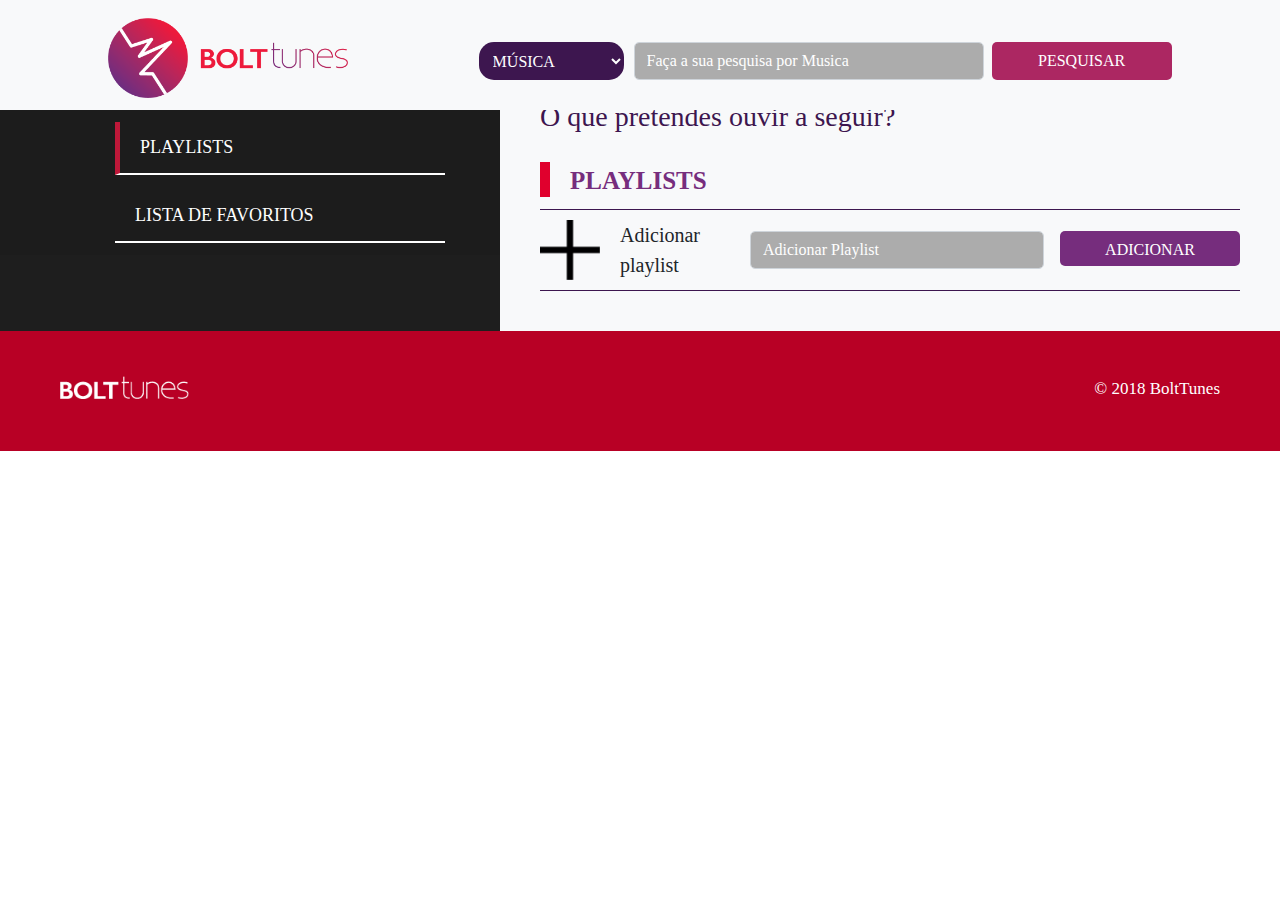
==== commit 99074778: ".." ====
--- a/index.html
+++ b/index.html
@@ -1,670 +1,732 @@
-<!DOCTYPE html>
-<html lang="pt">
-<head>
-
-	<!-- MetaTags -->
-	<meta charset="UTF-8">
-	<meta name="viewport" content="width=device-width, initial-scale=1.0">
-	<meta http-equiv="X-UA-Compatible" content="ie=edge">
- 
-	<!-- Folhas de estilo -->
-	<link rel="stylesheet" href="css/homepage.css" type="text/css">
-	<link rel="stylesheet" href="css/search.css" type="text/css">
-	
-	<!-- Bootstrap CDN's -->
-	<link rel="stylesheet" href="https://maxcdn.bootstrapcdn.com/bootstrap/4.0.0/css/bootstrap.min.css">
-	<script src="https://ajax.googleapis.com/ajax/libs/jquery/3.3.1/jquery.min.js"></script>
-	<script src="https://maxcdn.bootstrapcdn.com/bootstrap/4.0.0/js/bootstrap.min.js"></script>
-
-	<!-- Playfair font-family -->
-	<link href="https://fonts.googleapis.com/css?family=Playfair+Display" rel="stylesheet">
-
-	<!-- Ionic icons CDN -->
-	<link rel="stylesheet" href="http://code.ionicframework.com/ionicons/2.0.1/css/ionicons.min.css">
-
-	<!-- Título da página -->
-	<title>Bolt Tunes | O Teu Som Favorito</title>
-
-</head>
-<body>
-
-	<!-- NAVBAR -->
-	<nav class="navbar navbar-expand-md navbar-light bg-light sticky-top">
-		<div class="container-nav">
-			<div class="logo">
-				<a href="index.html" class="navbar-brand"><img src="img/logo.png" alt="Logótipo da página"></a> <!--<a href="#div_da_area"-->
-			</div>
-			<button class="navbar-toggler" type="button" data-toggle="collapse" data-target="#navbarResponsive">
-				<span class="ion-android-menu"></span>
-			</button>
-
-						  
-                <div class="collapse navbar-collapse" id="navbarResponsive">
-                    <div class="selectDiv">
-				            <select name="catalogo" id="catalogo">
-							    <option selected disabled>Pesquisar por:</option>
-								<option value="Artista">Artista</option>
-								<option value="Album">Álbum</option>
-								<option value="Musica">Música</option>
-								<option value="Genero">Género</option>
-                           </select>
-					<div class="collapse navbar-collapse" id="navbarResponsive">
-							<input class="form-control mr-sm-2" id="search" type="search" placeholder="Faça a sua pesquisa personalizada..." aria-label="Search">
-		    			<button class="btn my-2 my-sm-0 pesquisa-personalizada" type="submit" id="search-button">Pesquisar</button>
-					</div>
-                   </div>
-                </div>    
-
-		</div>
-	</nav>
-	<!-- FIM DA NAVBAR -->
-
-		<!--- - - - - - - - - - - - - - - - - - - - - - - - - -->
-		<!-- SECÇÃO QUE CONTÉM O CONTEÚDO INICIAL DA HOMEPAGE -->
-		<!--- - - - - - - - - - - - - - - - - - - - - - - - - -->
-		<div id="homepage-principal">
-
-		<!-- SLIDER DA HOMEPAGE -->
-		<div id="slides" class="carousel slide" data-ride="carousel">
-
-			<div class="carousel-inner">
-
-				<!-- Primeiro slider -->
-				<div class="carousel-item active">
-
-					<img src="img/slider/slider_01.jpg" alt="Primeira imagem do slider">
-
-					<!-- Descrição do slider -->
-					<div class="carousel-caption">
-						<h1 class="display-2">Um estrondo <br> musical!</h1>
-						<hr class="light divider">
-						<h3>Todos os teus artistas, álbuns <br>e os seus maiores sucessos num só local</h3>
-						<img id="seta" src="img/slider/setas.png" alt="Primeira imagem do slider">
-					</div>
-				</div>
-
-				<!-- Segundo slider -->
-				<div class="carousel-item">
-					<img src="img/slider/slider_02.jpg" alt="Segunda imagem do slider">
-				</div>
-
-				<!-- Terceiro slider -->
-				<div class="carousel-item">
-					<img src="img/slider/slider_03.jpg" alt="Terceira imagem do slider">
-				</div>
-
-
-			<!-- Controladores do slider -->
-			<ul class="carousel-indicators">
-				<li data-target="#slides" data-slide-to="0" class="active"></li>
-				<li data-target="#slides" data-slide-to="1"></li>
-				<li data-target="#slides" data-slide-to="2"></li>
-			</ul>
-
-	 </div>
-	 <!-- FIM DO SLIDER DA HOMEPAGE -->
-
-	 <!-- CENTRO DA PÁGINA -->
-	 <div class="center-page">
-
-		 <div class="menu-lateral">
-
-		 <!-- Menu lateral da homepage -->
-		 <i class="ion-navicon-round toogle-menu"></i>
-
-		 <div class="sidebar-menu">
-	   	  <div class="sub-sidebar-menu">
-			 	<i class="ion-close-circled"></i>
-				<h3 class="text-center boxed-item">Escolhe o teu ritmo!</h3>
-
-				<ul class="menu-navigation">
-					<a href="index.html"><li class="navigation-item lista-playlists"><i class="ion-ipod"></i>Playlists</li></a>
-					<li class="navigation-item lista-favoritos"><i class="ion-headphone"></i>Lista de favoritos</li>
-	      </ul>
-	    </div>
-		</div>
-
-	</div>
-	<!-- Fim do menu lateral -->
-
-		<!-- Área de ação -->
-	  <div class="area-acao">
-
-		<div class="acao">
-			<h3 class="display-5">O que pretendes ouvir a seguir?</h3>
-			<div class="acao-atual-container">
-			<span><div class="acao-atual"></div></span><h8 class="display-5 title-acao">Playlists</h8>
-		</div>
- 
-		<!-- Área de adição de uma playlist -->
-		<div class="opcao-principal">
-            <div class="left_container">
-				<div class="plus"><img class="plus" src="img/icon_plus.png"></div>
-				<h8 class="display-5 opcao-acoes">Adicionar playlist</h8>
-             </div>
-             <div class="playlistContainer">
-                    <!-- "Form" de adição de uma playlist -->
-                    <input class="form-control mr-sm-3" id="input_playlist" placeholder="Adicionar Playlist" type="text" name="name">
-                    <br>
-                    <button class="btn botao-playlist" type="submit" id="addplaylist">Adicionar</button>
-             </div>
-		</div>
-
-		<!-- Opção #2 -->
-		<div class="resp_playlist">
-			<!-- <div class="opcoes-acao">
-				<div class="opcoes-acao-left">
-					<div class="row-music">
-						<img src="img/icon_01.png"></div>
-						<h8 class="name_playlist">Best of The Week</h8>
-							<div class="info-opcao">
-								<h7>3 músicas adicionadas</h7>
-					</div>
-					</div>
-					<div class="opcoes-acao-right">
-					<button class="btn botao-opcao4">Ouvir playlist</button>
-			</div>
-		</div>-->
-		</div>	    
-                  
-                
-        <div class="opcao-principal2">
-           <div class="resp_faixa_playlist"> 
-            <!-- recebe a faixa da pesquisa -->
-           </div>   
-           <div class="left_container2">
-				<form id='dropdown-adicionar'>
-                <select id='selectDropdown'>
-                    <option selected disabled class="option">Adicionar playlist</option>
-                  <!--  <option value="criar_playlist">criar playlist</option>-->
-                </select>
-            </form>
-             
-             <div class="playlistContainer">
-                    <button class="btn botao-guardar" type="submit" id="addplaylist">Guardar</button>
-             </div> 
-             </div>            
-		</div>
-				
-		
-
-			</div>
-			
-			</div>
-			<!-- Fim da área de ação -->
-            
-            <!-- resposta playlists favoritas -->
-            <div class="area-acao_playlistsFav">
-			<div class="acao">
-			 	<h3 class="display-5">Que músicas pretendes adicionais mais?</h3>
-				<div class="acao-atual-container">
-				<span><div class="acao-atual"></div></span><h8 class="display-5 title-acao">As suas músicas favoritas num flash</h8>
-				</div>
-
-				<div class="resposta_playlists_favoritos">
-						<!-- Resposta javascript -->
-             	</div>
-             	
-				  <div class="opcoes-acao-resposta">
-						
-				  </div>
-			</div>
-
-         
-           </div>
-            <!-- fim resposta playlists favoritas -->
-        
-		</div>
-	</div>
-</div>
-<!--- - - - - - - - - - - - - - - - - - - - - - - - - - - - -  -->
-<!-- FINAL DA SECÇÃO QUE CONTÉM O CONTEÚDO INICIAL DA HOMEPAGE -->
-<!--- - - - - - - - - - - - - - - - - - - - - - - - - - - - -  -->
-
-<!--- - - - - - - - - - - - - - - - - - -  -->
-
-<!--- - - - - - - - - - - - - - - - - - - - - -   -->
-<!-- SECÇÃO QUE CONTÉM OS RESULTADOS DA PESQUISA ARTISTA  -->
-<!--- - - - - - - - - - - - - - - - - - - - - -   -->
-<div id="resultados-pesquisa-artista">
-
-	<!-- INTRODUÇÃO À SECÇÃO DOS RESULTADOS DE PESQUISA -->
-	<div class="slides carousel slide" data-ride="carousel">
-
-		<div class="carousel-inner">
-
-			<!-- Imagem de introdução à página de pesquisa -->
-			<div class="carousel-item active">
-
-				<img src="img/slider/slider_04.jpg" alt="Primeira imagem do slider">
-
-			</div>
-
-		</div>
-
-		<!-- Resposta ao clique no botão que permite ouvir a ouvir faixa selecionada -->
-    <div id="ouvir_faixa"></div>
-
- </div>
- <!-- FIM DA INTRODUÇÃO À SECÇÃO DOS RESULTADOS DE PESQUISA-->
-
- <!-- CENTRO DA SECÇÃO DOS RESULTADOS DE PESQUISA -->
- <div class="center-page">
-
-	 <div class="menu-lateral">
-
-	 <!-- Menu lateral da secção dos resultados de pesquisa -->
-	 <i class="ion-navicon-round toogle-menu"></i>
-
-	 <div class="sidebar-menu">
-   	  <div class="sub-sidebar-menu">
-		 	<i class="ion-close-circled"></i>
-			<h3 class="text-center boxed-item">Escolhe o teu ritmo!</h3>
-
-			<ul class="menu-navigation">
-				<li class="navigation-item lista-playlists"><i class="ion-ipod"></i>Playlists</li>
-				<li class="navigation-item lista-favoritos"><i class="ion-headphone"></i>Lista de favoritos</li>
-             </ul>
-          </div>
-		</div>
-
-	 </div>
-	 <!-- Fim do menu lateral da secção dos resultados de pesquisa -->
-
-	 <!-- Área de ação da secção dos resultados de pesquisa -->
-    <div class="area-acao">
-
-		<div class="acao">
-			<div class="acao-atual-container">
-				<span><div class="acao-atual"></div></span><h8 class="display-5 title-acao">Resultados da sua pesquisa</h8>
-			</div>
-			<h3 class="display-5 acao-subtitulo">Seleciona a faixa que desejas ouvir</h3>
-
-			<!-- Resposta à busca dos vídeos no YouTube -->
-			<div id="container_resposta">
-					<div id="respostas">
-
-					</div>
-					<!--<div id="resposta_nome">
-
-					</div>-->
-			</div>
-
-			<!-- Botão que permitirá carregar mais resultados -->
-			<div class="text-down text-center">Carregar mais resultados</div>
-			<div class="arrows-down" id="botao-mais">
-				<div class="small-arrow-down"></div>
-				<div class="medium-arrow-down"></div>
-				<div class="big-arrow-down"></div>
-			</div>
-      		<!--  Fim da resposta à busca dos vídeos no YouTube -->
-
-		</div>
-
-	<!-- Fim da área de ação da página dos resultados de pesquisa -->
-
-</div>
-</div>
-</div>
-<!--- - - - - - - - - - - - - - - - - - - - - - - - - - -  -->
-<!-- FINAL DA SECÇÃO QUE CONTÉM OS RESULTADOS DA PESQUISA ARTISTA  -->
-<!--- - - - - - - - - - - - - - - - - - - - - - - - - - -  -->
-
-
-<!--- - - - - - - - - - - - - - - - - - - - - -   -->
-<!-- SECÇÃO QUE CONTÉM OS RESULTADOS DA PESQUISA ALBUM  -->
-<!--- - - - - - - - - - - - - - - - - - - - - -   -->
-<div id="resultados-pesquisa-album">
-
-	<!-- INTRODUÇÃO À SECÇÃO DOS RESULTADOS DE PESQUISA -->
-	<div class="slides carousel slide" data-ride="carousel">
-
-		<div class="carousel-inner">
-
-			<!-- Imagem de introdução à página de pesquisa -->
-			<div class="carousel-item active">
-
-				<img src="img/slider/slider_04.jpg" alt="Primeira imagem do slider">
-
-			</div>
-
-		</div>
-
-		<!-- Resposta ao clique no botão que permite ouvir a ouvir faixa selecionada -->
-    <div id="ouvir_faixa"></div>
-
- </div>
- <!-- FIM DA INTRODUÇÃO À SECÇÃO DOS RESULTADOS DE PESQUISA-->
-
- <!-- CENTRO DA SECÇÃO DOS RESULTADOS DE PESQUISA -->
- <div class="center-page">
-
-	 <div class="menu-lateral">
-
-	 <!-- Menu lateral da secção dos resultados de pesquisa -->
-	 <i class="ion-navicon-round toogle-menu"></i>
-
-	 <div class="sidebar-menu">
-   	  <div class="sub-sidebar-menu">
-		 	<i class="ion-close-circled"></i>
-			<h3 class="text-center boxed-item">Escolhe o teu ritmo!</h3>
-
-			<ul class="menu-navigation">
-				<li class="navigation-item lista-playlists"><i class="ion-ipod"></i>Playlists</li>
-				<li class="navigation-item lista-favoritos"><i class="ion-headphone"></i>Lista de favoritos</li>
-             </ul>
-          </div>
-		</div>
-
-	 </div>
-	 <!-- Fim do menu lateral da secção dos resultados de pesquisa -->
-
-	 <!-- Área de ação da secção dos resultados de pesquisa -->
-    <div class="area-acao">
-
-		<div class="acao">
-			<div class="acao-atual-container">
-				<span><div class="acao-atual"></div></span><h8 class="display-5 title-acao">Resultados da sua pesquisa</h8>
-			</div>
-			<h3 class="display-5 acao-subtitulo">Seleciona o álbum que desejas ouvir</h3>
-
-			<!-- Resposta à busca dos vídeos no YouTube -->
-			<div id="container_resposta_album">
-					<div id="respostas_album">
-
-					</div>
-					<!--<div id="resposta_nome">
-
-					</div>-->
-			</div>
-
-			<!-- Botão que permitirá carregar mais resultados -->
-			<div class="text-down text-center">Carregar mais resultados</div>
-			<div class="arrows-down" id="botao-mais">
-				<div class="small-arrow-down"></div>
-				<div class="medium-arrow-down"></div>
-				<div class="big-arrow-down"></div>
-			</div>
-      		<!--  Fim da resposta à busca dos vídeos no YouTube -->
-
-		</div>
-
-	<!-- Fim da área de ação da página dos resultados de pesquisa -->
-
-</div>
-</div>
-</div>
-<!--- - - - - - - - - - - - - - - - - - - - - - - - - - -  -->
-<!-- FINAL DA SECÇÃO QUE CONTÉM OS RESULTADOS DA PESQUISA ALBUM  -->
-<!--- - - - - - - - - - - - - - - - - - - - - - - - - - -  -->
-
-
-<!--- - - - - - - - - - - - - - - - - - - - - -   -->
-<!-- SECÇÃO QUE CONTÉM OS RESULTADOS DA PESQUISA MUSICA  -->
-<!--- - - - - - - - - - - - - - - - - - - - - -   -->
-<div id="resultados-pesquisa-musica">
-
-	<!-- INTRODUÇÃO À SECÇÃO DOS RESULTADOS DE PESQUISA -->
-	<div class="slides carousel slide" data-ride="carousel">
-
-		<div class="carousel-inner">
-
-			<!-- Imagem de introdução à página de pesquisa -->
-			<div class="carousel-item active">
-
-				<img src="img/slider/slider_04.jpg" alt="Primeira imagem do slider">
-
-			</div>
-
-		</div>
-
-		<!-- Resposta ao clique no botão que permite ouvir a ouvir faixa selecionada -->
-    <div id="ouvir_faixa"></div>
-
- </div>
- <!-- FIM DA INTRODUÇÃO À SECÇÃO DOS RESULTADOS DE PESQUISA-->
-
- <!-- CENTRO DA SECÇÃO DOS RESULTADOS DE PESQUISA -->
- <div class="center-page">
-
-	 <div class="menu-lateral">
-
-	 <!-- Menu lateral da secção dos resultados de pesquisa -->
-	 <i class="ion-navicon-round toogle-menu"></i>
-
-	 <div class="sidebar-menu">
-   	  <div class="sub-sidebar-menu">
-		 	<i class="ion-close-circled"></i>
-			<h3 class="text-center boxed-item">Escolhe o teu ritmo!</h3>
-
-			<ul class="menu-navigation">
-				<li class="navigation-item lista-playlists"><i class="ion-ipod"></i>Playlists</li>
-				<li class="navigation-item lista-favoritos"><i class="ion-headphone"></i>Lista de favoritos</li>
-             </ul>
-          </div>
-		</div>
-
-	 </div>
-	 <!-- Fim do menu lateral da secção dos resultados de pesquisa -->
-
-	 <!-- Área de ação da secção dos resultados de pesquisa -->
-    <div class="area-acao">
-
-		<div class="acao">
-			<div class="acao-atual-container">
-				<span><div class="acao-atual"></div></span><h8 class="display-5 title-acao">Resultados da sua pesquisa</h8>
-			</div>
-			<h3 class="display-5 acao-subtitulo">Seleciona a música que desejas ouvir</h3>
-
-			<!-- Resposta à busca dos vídeos no YouTube -->
-			<div id="container_resposta_musica">
-					<div id="respostas_musica">
-
-					</div>
-					<!--<div id="resposta_nome">
-
-					</div>-->
-			</div>
-
-			<!-- Botão que permitirá carregar mais resultados -->
-			<div class="text-down text-center">Carregar mais resultados</div>
-			<div class="arrows-down" id="botao-mais">
-				<div class="small-arrow-down"></div>
-				<div class="medium-arrow-down"></div>
-				<div class="big-arrow-down"></div>
-			</div>
-      		<!--  Fim da resposta à busca dos vídeos no YouTube -->
-
-		</div>
-
-	<!-- Fim da área de ação da página dos resultados de pesquisa -->
-
-</div>
-</div>
-</div>
-<!--- - - - - - - - - - - - - - - - - - - - - - - - - - -  -->
-<!-- FINAL DA SECÇÃO QUE CONTÉM OS RESULTADOS DA PESQUISA MUSICA  -->
-<!--- - - - - - - - - - - - - - - - - - - - - - - - - - -  -->
-
-<!--- - - - - - - - - - - - - - - - - - - - - - - - - - -  -->
-
-<!--- - - - - - - - - - - - - - - - - - - - - - - - - - - - -  -->
-<!-- SECÇÃO QUE IRÁ CONTER AS MÚSICAS FAVORITAS DO UTILIZADOR  -->
-<!--- - - - - - - - - - - - - - - - - - - - - - - - - - - - -  -->
-<div id="musicas-favoritas">
-
-	<!-- INTRODUÇÃO À SECÇÃO DAS MÚSICAS FAVORITAS DO UTILIZADOR -->
-	<div class="slides carousel slide" data-ride="carousel">
-
-		<div class="carousel-inner">
-
-	<!-- Imagem de introdução à secção das músicas favoritas -->
-			<div class="carousel-item active">
-
-				<img src="img/slider/slider_05.jpg" alt="Primeira imagem do slider">
-
-			</div>
-
-		</div>
-
- </div>
- <!-- FIM DA INTRODUÇÃO À SECÇÃO DAS MÚSICAS FAVORITAS DO UTILIZADOR -->
-
- <!-- CENTRO DA SECÇÃO DAS MÚSICAS FAVORITAS DO UTILIZADOR -->
- <div class="center-page">
-
-	 <div class="menu-lateral">
-
-	 <!-- Menu lateral da secção das músicas favoritas -->
-	 <i class="ion-navicon-round toogle-menu"></i>
-
-	 <div class="sidebar-menu">
-   	  <div class="sub-sidebar-menu">
-		 	<i class="ion-close-circled"></i>
-			<h3 class="text-center boxed-item">Escolhe o teu ritmo!</h3>
-
-			<ul class="menu-navigation">
-				<li class="navigation-item lista-playlists"><i class="ion-ipod"></i>Playlists</li>
-				<li class="navigation-item lista-favoritos"><i class="ion-headphone"></i>Lista de favoritos</li>
-			</ul>
-      </div>
-		</div>
-
-	 </div>
-	 <!-- Fim do menu lateral da secção das músicas favoritas -->
-	 <!-- Área de ação -->
-	 <div class="area-acao">
-
-			<div class="acao">
-			 	<h3 class="display-5">O que pretendes ouvir a seguir?</h3>
-				<div class="acao-atual-container">
-				<span><div class="acao-atual"></div></span><h8 class="display-5 title-acao">As suas músicas favoritas num flash</h8>
-				</div>
-
-				<div class="resposta_favoritos">
-						<!-- Resposta javascript -->
-                </div>
-											
-						<!-- Opção #2 
-						<div class="opcoes-acao">
-						 <div class="opcoes-acao-left">
-							<div class="row-music">
-								<img src="img/icon_01.png"></div>
-								<h8 class="opcao-acoes">Linkin Park - Crawling</h8>
-									<div class="info-opcao">
-										<h7>Hybrid Theory</h7>
-									</div>
-						 </div>
-						 <div class="opcoes-acao-right">
-							<button class="btn botao-opcao1">Ouvir música</button>
-							 </div>
-							</div>-->
-
-		
-			</div>
-			<!-- Fim da área de ação -->
-
-
-            </div>
-</div>
-</div>
-
-<!--- - - - - - - - - - - - - - - - - - - - - - - - - - - - - - - -  -->
-<!-- FINAL SECÇÃO QUE IRÁ CONTER AS MÚSICAS FAVORITAS DO UTILIZADOR  -->
-<!--- - - - - - - - - - - - - - - - - - - - - - - - - - - - - - - -  -->
-
-
-
-<!--- - - - - - - - - - - - - - - - - - - - - - - - - - - - - - - -  -->
-
-<!--- - - - - - - - - - - - - - - - - - - - - - - - - - - - - - - - - - - - - - -->
-<!-- SECÇÃO QUE IRÁ CONTER AS INFORMAÇÕES MUSICAIS SOLICITADAS PELO UTILIZADOR  -->
-<!--- - - - - - - - - - - - - - - - - - - - - - - - - - - - - - - - - - - - - - -->
-
-<div id="info-musical">
-
-	<!-- INTRODUÇÃO À SECÇÃO DAS INFORMAÇÕES MUSICAIS -->
-	<div class="slides carousel slide" data-ride="carousel">
-
-			<div class="carousel-inner">
-	
-				<!-- Imagem de introdução à secção das informações musicais -->
-				<div class="carousel-item active">
-	
-					<img src="img/slider/slider_06.jpg" alt="Primeira imagem do slider">
-	
-				</div>
-	
-			</div>
-
-	</div>
-	
-<div class="container_info">
-	
-	<div class="resposta_info">
-		<!-- Resposta JavaScript -->
-	</div>
-	
-</div>
-
-</div>
-
-
-
-
-
-
-
-
-
-
-
-
-
-
-
-
-
-
-<!--- - - - - - - - - - - - - - - - - - - - - - - - - - - - - - - - - - - - - - - - - -  -->
-<!-- FINAL DA SECÇÃO QUE IRÁ CONTER AS INFORMAÇÕES MUSICAIS SOLICITADAS PELO UTILIZADOR  -->
-<!--- - - - - - - - - - - - - - - - - - - - - - - - - - - - - - - - - - - - - - - - - -  -->
-
-<!--- - - - - - - - - - - - - - - - - - - - - - - - - - - - - - - - - - - - - - -->
-
-	<!-- FOOTER -->
-	<footer>
-		<div class="container-fluid container-footer padding">
-
-					<!-- Logótipo do footer -->
-					<div class="footer-logo">
-						<img src="img/footer_logo.png" alt="Logótipo do footer">
-					</div>
-
-					<!-- Copyright -->
-					<div class="copyright">
-						<p class="copyright">&#169; 2018 BoltTunes</p>
-					</div>
-
-
-		</div>
-	</footer>
-	<!-- FIM DO FOOTER -->
-
-</body>
-
-		<!-- Ficheiros JavaScript -->
-
-		<!-- jQuery -->
-		<script src="https://ajax.googleapis.com/ajax/libs/jquery/3.3.1/jquery.min.js"></script>
-
-		<!-- Ficheiro JavaScript para a interação com a homepage -->
-		<script src="js/homepage.js"></script>
-
-		<!-- Ficheiro JavaScript para a pesquisa de vídeos -->
-		<script src="js/pesquisa.js" charset="utf-8"></script>
-
-		<!-- Ficheiros JavaScript para os pedidos ao musicbrainz -->
-		<script src="js/musicbrainz.js"></script>
-
+<!DOCTYPE html>
+<html lang="pt">
+
+<head>
+
+	<!-- MetaTags -->
+	<meta charset="UTF-8">
+	<meta name="viewport" content="width=device-width, initial-scale=1.0">
+	<meta http-equiv="X-UA-Compatible" content="ie=edge">
+
+	<!-- Folhas de estilo -->
+	<link rel="stylesheet" href="css/homepage.css" type="text/css">
+	<link rel="stylesheet" href="css/search.css" type="text/css">
+
+	<!-- Bootstrap CDN's -->
+	<link rel="stylesheet" href="https://maxcdn.bootstrapcdn.com/bootstrap/4.0.0/css/bootstrap.min.css">
+	<script src="https://ajax.googleapis.com/ajax/libs/jquery/3.3.1/jquery.min.js"></script>
+	<script src="https://maxcdn.bootstrapcdn.com/bootstrap/4.0.0/js/bootstrap.min.js"></script>
+
+	<!-- Playfair font-family -->
+	<link href="https://fonts.googleapis.com/css?family=Playfair+Display" rel="stylesheet">
+
+	<!-- Ionic icons CDN -->
+	<link rel="stylesheet" href="http://code.ionicframework.com/ionicons/2.0.1/css/ionicons.min.css">
+
+	<!-- Título da página -->
+	<title>Bolt Tunes | O Teu Som Favorito</title>
+
+</head>
+
+<body>
+
+	<!-- NAVBAR -->
+	<nav class="navbar navbar-expand-md navbar-light bg-light sticky-top">
+		<div class="container-nav">
+			<div class="logo">
+				<a href="index.html" class="navbar-brand"><img src="img/logo.png" alt="Logótipo da página"></a>
+				<!--<a href="#div_da_area"-->
+			</div>
+			<button class="navbar-toggler" type="button" data-toggle="collapse" data-target="#navbarResponsive">
+				<span class="ion-android-menu"></span>
+			</button>
+
+			<div class="collapse navbar-collapse" id="navbarResponsive">
+				<div class="selectDiv">
+
+					<select name="catalogo" id="catalogo">
+						<option value="Musica">Música</option>
+						<option value="Artista">Artista</option>
+						<option value="Album">Álbum</option>
+						<option value="Genero">Género</option>
+					</select>
+
+					<div class="collapse navbar-collapse" id="navbarResponsive">
+						<input class="form-control mr-sm-2" id="search" type="search" placeholder="Faça a sua pesquisa por Musica" aria-label="Search">
+						<button class="btn my-2 my-sm-0 pesquisa-personalizada" type="submit" id="search-Musica">Pesquisar</button>
+					</div>
+				</div>
+			</div>
+
+		</div>
+	</nav>
+	<!-- FIM DA NAVBAR -->
+
+	<!--- - - - - - - - - - - - - - - - - - - - - - - - - -->
+	<!-- SECÇÃO QUE CONTÉM O CONTEÚDO INICIAL DA HOMEPAGE -->
+	<!--- - - - - - - - - - - - - - - - - - - - - - - - - -->
+	<div id="homepage-principal">
+
+		<!-- SLIDER DA HOMEPAGE -->
+		<div id="slides" class="carousel slide" data-ride="carousel">
+
+			<div class="carousel-inner">
+
+				<!-- Primeiro slider -->
+				<div class="carousel-item active">
+
+					<img src="img/slider/slider_01.jpg" alt="Primeira imagem do slider">
+
+					<!-- Descrição do slider -->
+					<div class="carousel-caption">
+						<h1 class="display-2">Um estrondo <br> musical!</h1>
+						<hr class="light divider">
+						<h3>Todos os teus artistas, álbuns <br>e os seus maiores sucessos num só local</h3>
+						<img id="seta" src="img/slider/setas.png" alt="Primeira imagem do slider">
+					</div>
+				</div>
+
+				<!-- Segundo slider -->
+				<div class="carousel-item">
+					<img src="img/slider/slider_02.jpg" alt="Segunda imagem do slider">
+				</div>
+
+				<!-- Terceiro slider -->
+				<div class="carousel-item">
+					<img src="img/slider/slider_03.jpg" alt="Terceira imagem do slider">
+				</div>
+
+
+				<!-- Controladores do slider -->
+				<ul class="carousel-indicators">
+					<li data-target="#slides" data-slide-to="0" class="active"></li>
+					<li data-target="#slides" data-slide-to="1"></li>
+					<li data-target="#slides" data-slide-to="2"></li>
+				</ul>
+
+			</div>
+			<!-- FIM DO SLIDER DA HOMEPAGE -->
+
+			<!-- CENTRO DA PÁGINA -->
+			<div class="center-page">
+
+				<div class="menu-lateral">
+
+					<!-- Menu lateral da homepage -->
+					<i class="ion-navicon-round toogle-menu"></i>
+
+					<div class="sidebar-menu">
+						<div class="sub-sidebar-menu">
+							<i class="ion-close-circled"></i>
+							<h3 class="text-center boxed-item">Escolhe o teu ritmo!</h3>
+
+							<ul class="menu-navigation">
+								<li class="navigation-item lista-playlists"><i class="ion-ipod"></i>Playlists</li>
+								<li class="navigation-item lista-favoritos"><i class="ion-headphone"></i>Lista de favoritos</li>
+							</ul>
+						</div>
+					</div>
+
+				</div>
+				<!-- Fim do menu lateral -->
+
+				<!-- Área de ação -->
+				<div class="area-acao">
+
+					<div class="acao">
+						<h3 class="display-5">O que pretendes ouvir a seguir?</h3>
+						<div class="acao-atual-container">
+							<span><div class="acao-atual"></div></span>
+							<h8 class="display-5 title-acao">Playlists</h8>
+						</div>
+
+						<!-- Área de adição de uma playlist -->
+						<div class="opcao-principal">
+							<div class="left_container">
+								<div class="plus"><img class="plus" src="img/icon_plus.png"></div>
+								<h8 class="display-5 opcao-acoes">Adicionar playlist</h8>
+							</div>
+							<div class="playlistContainer">
+								<!-- "Form" de adição de uma playlist -->
+								<input class="form-control mr-sm-3" id="input_playlist" placeholder="Adicionar Playlist" type="text" name="name">
+								<br>
+								<button class="btn botao-playlist" type="submit" id="addplaylist">Adicionar</button>
+							</div>
+						</div>
+
+						<!-- Opção #2 -->
+						<div class="resp_playlist">
+							<!-- <div class="opcoes-acao">
+				<div class="opcoes-acao-left">
+					<div class="row-music">
+						<img src="img/icon_01.png"></div>
+						<h8 class="name_playlist">Best of The Week</h8>
+							<div class="info-opcao">
+								<h7>3 músicas adicionadas</h7>
+					</div>
+					</div>
+					<div class="opcoes-acao-right">
+					<button class="btn botao-opcao4">Ouvir playlist</button>
+			</div>
+		</div>-->
+						</div>
+
+						<form id='dropdown-adicionar'>
+							<select class='selectDropdown' id='selectDropdown'>
+                    <option selected disabled class="option">Adicionar playlist</option>
+                  <!--  <option value="criar_playlist">criar playlist</option>-->
+                </select>
+						</form>
+
+
+					</div>
+
+				</div>
+				<!-- Fim da área de ação -->
+
+				<!-- resposta playlists favoritas -->
+				<div class="area-acao_playlistsFav">
+					<div class="acao">
+						<h3 class="display-5">Que músicas pretendes adicionais mais?</h3>
+						<div class="acao-atual-container">
+							<span><div class="acao-atual"></div></span>
+							<h8 class="display-5 title-acao">As suas músicas favoritas num flash</h8>
+						</div>
+
+						<div class="resposta_playlists_favoritos">
+							<!-- Resposta javascript -->
+						</div>
+
+						<div class="opcoes-acao-resposta">
+							<!-- insere as musicas da playlist -->
+						</div>
+					</div>
+
+
+				</div>
+				<!-- fim resposta playlists favoritas -->
+
+			</div>
+		</div>
+	</div>
+	<!--- - - - - - - - - - - - - - - - - - - - - - - - - - - - -  -->
+	<!-- FINAL DA SECÇÃO QUE CONTÉM O CONTEÚDO INICIAL DA HOMEPAGE -->
+	<!--- - - - - - - - - - - - - - - - - - - - - - - - - - - - -  -->
+
+	<!--- - - - - - - - - - - - - - - - - - -  -->
+	<!--- - - - - - - - - - - - - - - - - - - - - -   -->
+	<!-- SECÇÃO QUE CONTÉM OS RESULTADOS DA PESQUISA MUSICA  -->
+	<!--- - - - - - - - - - - - - - - - - - - - - -   -->
+	<div id="resultados-pesquisa-musica">
+
+		<!-- INTRODUÇÃO À SECÇÃO DOS RESULTADOS DE PESQUISA -->
+		<div class="slides carousel slide" data-ride="carousel">
+
+			<div class="carousel-inner">
+
+				<!-- Imagem de introdução à página de pesquisa -->
+				<div class="carousel-item active">
+
+					<img src="img/slider/slider_04.jpg" alt="Primeira imagem do slider">
+
+				</div>
+
+			</div>
+
+			<!-- Resposta ao clique no botão que permite ouvir a ouvir faixa selecionada -->
+			<div id="ouvir_faixa"></div>
+
+		</div>
+		<!-- FIM DA INTRODUÇÃO À SECÇÃO DOS RESULTADOS DE PESQUISA-->
+
+		<!-- CENTRO DA SECÇÃO DOS RESULTADOS DE PESQUISA -->
+		<div class="center-page">
+
+			<div class="menu-lateral">
+
+				<!-- Menu lateral da secção dos resultados de pesquisa -->
+				<i class="ion-navicon-round toogle-menu"></i>
+
+				<div class="sidebar-menu">
+					<div class="sub-sidebar-menu">
+						<i class="ion-close-circled"></i>
+						<h3 class="text-center boxed-item">Escolhe o teu ritmo!</h3>
+
+						<ul class="menu-navigation">
+							<li class="navigation-item lista-playlists"><i class="ion-ipod"></i>Playlists</li>
+							<li class="navigation-item lista-favoritos"><i class="ion-headphone"></i>Lista de favoritos</li>
+						</ul>
+					</div>
+				</div>
+
+			</div>
+			<!-- Fim do menu lateral da secção dos resultados de pesquisa -->
+
+			<!-- Área de ação da secção dos resultados de pesquisa -->
+			<div class="area-acao">
+
+				<div class="acao">
+					<div class="acao-atual-container">
+						<span><div class="acao-atual"></div></span>
+						<h8 class="display-5 title-acao">Resultados da sua pesquisa</h8>
+					</div>
+					<h3 class="display-5 acao-subtitulo">Seleciona a música que desejas ouvir</h3>
+
+					<!-- Resposta à busca dos vídeos no YouTube -->
+					<div id="container_resposta_musica">
+						<div id="respostas_musica">
+
+						</div>
+						<!--<div id="resposta_nome">
+
+					</div>-->
+					</div>
+
+					<!-- Botão que permitirá carregar mais resultados -->
+					<div class="text-down text-center">Carregar mais resultados</div>
+					<div class="arrows-down" id="botao-mais">
+						<div class="small-arrow-down"></div>
+						<div class="medium-arrow-down"></div>
+						<div class="big-arrow-down"></div>
+					</div>
+					<!--  Fim da resposta à busca dos vídeos no YouTube -->
+
+				</div>
+
+				<!-- Fim da área de ação da página dos resultados de pesquisa -->
+
+			</div>
+		</div>
+	</div>
+	<!--- - - - - - - - - - - - - - - - - - - - - - - - - - -  -->
+	<!-- FINAL DA SECÇÃO QUE CONTÉM OS RESULTADOS DA PESQUISA MUSICA  -->
+	<!--- - - - - - - - - - - - - - - - - - - - - - - - - - -  -->
+
+	<!--- - - - - - - - - - - - - - - - - - - - - -   -->
+	<!-- SECÇÃO QUE CONTÉM OS RESULTADOS DA PESQUISA ARTISTA  -->
+	<!--- - - - - - - - - - - - - - - - - - - - - -   -->
+	<div id="resultados-pesquisa-artista">
+
+		<!-- INTRODUÇÃO À SECÇÃO DOS RESULTADOS DE PESQUISA -->
+		<div class="slides carousel slide" data-ride="carousel">
+
+			<div class="carousel-inner">
+
+				<!-- Imagem de introdução à página de pesquisa -->
+				<div class="carousel-item active">
+
+					<img src="img/slider/slider_04.jpg" alt="Primeira imagem do slider">
+
+				</div>
+
+			</div>
+
+			<!-- Resposta ao clique no botão que permite ouvir a ouvir faixa selecionada -->
+			<div id="ouvir_faixa"></div>
+
+		</div>
+		<!-- FIM DA INTRODUÇÃO À SECÇÃO DOS RESULTADOS DE PESQUISA-->
+
+		<!-- CENTRO DA SECÇÃO DOS RESULTADOS DE PESQUISA -->
+		<div class="center-page">
+
+			<div class="menu-lateral">
+
+				<!-- Menu lateral da secção dos resultados de pesquisa -->
+				<i class="ion-navicon-round toogle-menu"></i>
+
+				<div class="sidebar-menu">
+					<div class="sub-sidebar-menu">
+						<i class="ion-close-circled"></i>
+						<h3 class="text-center boxed-item">Escolhe o teu ritmo!</h3>
+
+						<ul class="menu-navigation">
+							<li class="navigation-item lista-playlists"><i class="ion-ipod"></i>Playlists</li>
+							<li class="navigation-item lista-favoritos"><i class="ion-headphone"></i>Lista de favoritos</li>
+						</ul>
+					</div>
+				</div>
+
+			</div>
+			<!-- Fim do menu lateral da secção dos resultados de pesquisa -->
+
+			<!-- Área de ação da secção dos resultados de pesquisa -->
+			<div class="area-acao">
+
+				<div class="acao">
+					<div class="acao-atual-container">
+						<span><div class="acao-atual"></div></span>
+						<h8 class="display-5 title-acao">Resultados da sua pesquisa</h8>
+					</div>
+					<h3 class="display-5 acao-subtitulo">Seleciona a faixa que desejas ouvir</h3>
+
+					<!-- Resposta à busca dos vídeos no YouTube -->
+					<div id="container_resposta_artista">
+						<div id="respostas_artista">
+
+						</div>
+						<!--<div id="resposta_nome">
+
+					</div>-->
+					</div>
+
+					<!-- Botão que permitirá carregar mais resultados -->
+					<div class="text-down text-center">A carregar mais resultados</div>
+					<div class="arrows-down" id="botao-mais">
+						<div class="small-arrow-down"></div>
+						<div class="medium-arrow-down"></div>
+						<div class="big-arrow-down"></div>
+					</div>
+					<!--  Fim da resposta à busca dos vídeos no YouTube -->
+
+				</div>
+
+				<!-- Fim da área de ação da página dos resultados de pesquisa -->
+
+			</div>
+		</div>
+	</div>
+	<!--- - - - - - - - - - - - - - - - - - - - - - - - - - -  -->
+	<!-- FINAL DA SECÇÃO QUE CONTÉM OS RESULTADOS DA PESQUISA ARTISTA  -->
+	<!--- - - - - - - - - - - - - - - - - - - - - - - - - - -  -->
+
+
+	<!--- - - - - - - - - - - - - - - - - - - - - -   -->
+	<!-- SECÇÃO QUE CONTÉM OS RESULTADOS DA PESQUISA ALBUM  -->
+	<!--- - - - - - - - - - - - - - - - - - - - - -   -->
+	<div id="resultados-pesquisa-album">
+
+		<!-- INTRODUÇÃO À SECÇÃO DOS RESULTADOS DE PESQUISA -->
+		<div class="slides carousel slide" data-ride="carousel">
+
+			<div class="carousel-inner">
+
+				<!-- Imagem de introdução à página de pesquisa -->
+				<div class="carousel-item active">
+
+					<img src="img/slider/slider_04.jpg" alt="Primeira imagem do slider">
+
+				</div>
+
+			</div>
+
+			<!-- Resposta ao clique no botão que permite ouvir a ouvir faixa selecionada -->
+			<div id="ouvir_faixa"></div>
+
+		</div>
+		<!-- FIM DA INTRODUÇÃO À SECÇÃO DOS RESULTADOS DE PESQUISA-->
+
+		<!-- CENTRO DA SECÇÃO DOS RESULTADOS DE PESQUISA -->
+		<div class="center-page">
+
+			<div class="menu-lateral">
+
+				<!-- Menu lateral da secção dos resultados de pesquisa -->
+				<i class="ion-navicon-round toogle-menu"></i>
+
+				<div class="sidebar-menu">
+					<div class="sub-sidebar-menu">
+						<i class="ion-close-circled"></i>
+						<h3 class="text-center boxed-item">Escolhe o teu ritmo!</h3>
+
+						<ul class="menu-navigation">
+							<li class="navigation-item lista-playlists"><i class="ion-ipod"></i>Playlists</li>
+							<li class="navigation-item lista-favoritos"><i class="ion-headphone"></i>Lista de favoritos</li>
+						</ul>
+					</div>
+				</div>
+
+			</div>
+			<!-- Fim do menu lateral da secção dos resultados de pesquisa -->
+
+			<!-- Área de ação da secção dos resultados de pesquisa -->
+			<div class="area-acao">
+
+				<div class="acao">
+					<div class="acao-atual-container">
+						<span><div class="acao-atual"></div></span>
+						<h8 class="display-5 title-acao">Resultados da sua pesquisa</h8>
+					</div>
+					<h3 class="display-5 acao-subtitulo">Seleciona o álbum que desejas ouvir</h3>
+
+					<!-- Resposta à busca dos vídeos no YouTube -->
+					<div id="container_resposta_album">
+						<div id="respostas_album">
+
+						</div>
+						<!--<div id="resposta_nome">
+
+					</div>-->
+					</div>
+
+					<!-- Botão que permitirá carregar mais resultados -->
+					<div class="text-down text-center">Carregar mais resultados</div>
+					<div class="arrows-down" id="botao-mais">
+						<div class="small-arrow-down"></div>
+						<div class="medium-arrow-down"></div>
+						<div class="big-arrow-down"></div>
+					</div>
+					<!--  Fim da resposta à busca dos vídeos no YouTube -->
+
+				</div>
+
+				<!-- Fim da área de ação da página dos resultados de pesquisa -->
+
+			</div>
+		</div>
+	</div>
+	<!--- - - - - - - - - - - - - - - - - - - - - - - - - - -  -->
+	<!-- FINAL DA SECÇÃO QUE CONTÉM OS RESULTADOS DA PESQUISA ALBUM  -->
+	<!--- - - - - - - - - - - - - - - - - - - - - - - - - - -  -->
+	<!--- - - - - - - - - - - - - - - - - - - - - -   -->
+	<!-- SECÇÃO QUE CONTÉM OS RESULTADOS DA PESQUISA GÉNERO  -->
+	<!--- - - - - - - - - - - - - - - - - - - - - -   -->
+	<div id="resultados-pesquisa-genero">
+
+		<!-- INTRODUÇÃO À SECÇÃO DOS RESULTADOS DE PESQUISA -->
+		<div class="slides carousel slide" data-ride="carousel">
+
+			<div class="carousel-inner">
+
+				<!-- Imagem de introdução à página de pesquisa -->
+				<div class="carousel-item active">
+
+					<img src="img/slider/slider_04.jpg" alt="Primeira imagem do slider">
+
+				</div>
+
+			</div>
+
+			<!-- Resposta ao clique no botão que permite ouvir a ouvir faixa selecionada -->
+			<div id="ouvir_faixa"></div>
+
+		</div>
+		<!-- FIM DA INTRODUÇÃO À SECÇÃO DOS RESULTADOS DE PESQUISA-->
+
+		<!-- CENTRO DA SECÇÃO DOS RESULTADOS DE PESQUISA -->
+		<div class="center-page">
+
+			<div class="menu-lateral">
+
+				<!-- Menu lateral da secção dos resultados de pesquisa -->
+				<i class="ion-navicon-round toogle-menu"></i>
+
+				<div class="sidebar-menu">
+					<div class="sub-sidebar-menu">
+						<i class="ion-close-circled"></i>
+						<h3 class="text-center boxed-item">Escolhe o teu ritmo!</h3>
+
+						<ul class="menu-navigation">
+							<li class="navigation-item lista-playlists"><i class="ion-ipod"></i>Playlists</li>
+							<li class="navigation-item lista-favoritos"><i class="ion-headphone"></i>Lista de favoritos</li>
+						</ul>
+					</div>
+				</div>
+
+			</div>
+			<!-- Fim do menu lateral da secção dos resultados de pesquisa -->
+
+			<!-- Área de ação da secção dos resultados de pesquisa -->
+			<div class="area-acao">
+
+				<div class="acao">
+					<div class="acao-atual-container">
+						<span><div class="acao-atual"></div></span>
+						<h8 class="display-5 title-acao">Resultados da sua pesquisa</h8>
+					</div>
+					<h3 class="display-5 acao-subtitulo">Seleciona o género que desejas ouvir</h3>
+ 
+					<!-- Resposta à busca dos vídeos no YouTube -->
+					<div id="container_resposta_genero">
+						<div id="respostas_genero">
+
+						</div>
+						<!--<div id="resposta_nome">
+
+					</div>-->
+					</div>
+
+					<!-- Botão que permitirá carregar mais resultados -->
+					<div class="text-down text-center">Carregar mais resultados</div>
+					<div class="arrows-down" id="botao-mais">
+						<div class="small-arrow-down"></div>
+						<div class="medium-arrow-down"></div>
+						<div class="big-arrow-down"></div>
+					</div>
+					<!--  Fim da resposta à busca dos vídeos no YouTube -->
+
+				</div>
+
+				<!-- Fim da área de ação da página dos resultados de pesquisa -->
+
+			</div>
+		</div>
+	</div>
+	<!--- - - - - - - - - - - - - - - - - - - - - - - - - - -  -->
+	<!-- FINAL DA SECÇÃO QUE CONTÉM OS RESULTADOS DA PESQUISA GÉNERO -->
+	<!--- - - - - - - - - - - - - - - - - - - - - - - - - - -  -->
+
+	<!--- - - - - - - - - - - - - - - - - - - - - - - - - - -  -->
+
+	<!--- - - - - - - - - - - - - - - - - - - - - - - - - - - - -  -->
+	<!-- SECÇÃO QUE IRÁ CONTER AS MÚSICAS FAVORITAS DO UTILIZADOR  -->
+	<!--- - - - - - - - - - - - - - - - - - - - - - - - - - - - -  -->
+	<div id="musicas-favoritas">
+
+		<!-- INTRODUÇÃO À SECÇÃO DAS MÚSICAS FAVORITAS DO UTILIZADOR -->
+		<div class="slides carousel slide" data-ride="carousel">
+
+			<div class="carousel-inner">
+
+				<!-- Imagem de introdução à secção das músicas favoritas -->
+				<div class="carousel-item active">
+
+					<img src="img/slider/slider_05.jpg" alt="Primeira imagem do slider">
+
+				</div>
+
+			</div>
+
+		</div>
+		<!-- FIM DA INTRODUÇÃO À SECÇÃO DAS MÚSICAS FAVORITAS DO UTILIZADOR -->
+
+		<!-- CENTRO DA SECÇÃO DAS MÚSICAS FAVORITAS DO UTILIZADOR -->
+		<div class="center-page">
+
+			<div class="menu-lateral">
+
+				<!-- Menu lateral da secção das músicas favoritas -->
+				<i class="ion-navicon-round toogle-menu"></i>
+
+				<div class="sidebar-menu">
+					<div class="sub-sidebar-menu">
+						<i class="ion-close-circled"></i>
+						<h3 class="text-center boxed-item">Escolhe o teu ritmo!</h3>
+
+						<ul class="menu-navigation">
+							<li class="navigation-item lista-playlists"><i class="ion-ipod"></i>Playlists</li>
+							<li class="navigation-item lista-favoritos"><i class="ion-headphone"></i>Lista de favoritos</li>
+						</ul>
+					</div>
+				</div>
+
+			</div>
+			<!-- Fim do menu lateral da secção das músicas favoritas -->
+			<!-- Área de ação -->
+			<div class="area-acao">
+
+				<div class="acao">
+					<h3 class="display-5">O que pretendes ouvir a seguir?</h3>
+					<div class="acao-atual-container">
+						<span><div class="acao-atual"></div></span>
+						<h8 class="display-5 title-acao">As suas músicas favoritas num flash</h8>
+					</div>
+
+					<div class="resposta_favoritos">
+						<div class="msgDefaultFavoritos">
+							<!-- Mensagem por defeito -->
+							<h4>Ainda não adicionaste nenhuma faixa!</h4>
+						</div>
+						<!-- Resposta javascript -->
+					</div>
+
+					<!-- Opção #2
+						<div class="opcoes-acao">
+						 <div class="opcoes-acao-left">
+							<div class="row-music">
+								<img src="img/icon_01.png"></div>
+								<h8 class="opcao-acoes">Linkin Park - Crawling</h8>
+									<div class="info-opcao">
+										<h7>Hybrid Theory</h7>
+									</div>
+						 </div>
+						 <div class="opcoes-acao-right">
+							<button class="btn botao-opcao1">Ouvir música</button>
+							 </div>
+							</div>-->
+
+
+				</div>
+				<!-- Fim da área de ação -->
+
+
+			</div>
+		</div>
+	</div>
+
+	<!--- - - - - - - - - - - - - - - - - - - - - - - - - - - - - - - -  -->
+	<!-- FINAL SECÇÃO QUE IRÁ CONTER AS MÚSICAS FAVORITAS DO UTILIZADOR  -->
+	<!--- - - - - - - - - - - - - - - - - - - - - - - - - - - - - - - -  -->
+
+
+
+	<!--- - - - - - - - - - - - - - - - - - - - - - - - - - - - - - - -  -->
+
+	<!--- - - - - - - - - - - - - - - - - - - - - - - - - - - - - - - - - - - - - - -->
+	<!-- SECÇÃO QUE IRÁ CONTER AS INFORMAÇÕES MUSICAIS SOLICITADAS PELO UTILIZADOR  -->
+	<!--- - - - - - - - - - - - - - - - - - - - - - - - - - - - - - - - - - - - - - -->
+
+	<div id="info-musical">
+
+		<!-- INTRODUÇÃO À SECÇÃO DAS INFORMAÇÕES MUSICAIS -->
+		<div class="slides carousel slide" data-ride="carousel">
+
+			<div class="carousel-inner">
+
+				<!-- Imagem de introdução à secção das informações musicais -->
+				<div class="carousel-item active">
+
+					<img src="img/slider/slider_06.jpg" alt="Primeira imagem do slider">
+
+				</div>
+
+			</div>
+
+		</div>
+
+		<div class="container_info">
+
+			<div class="resposta_info">
+				<!-- Resposta JavaScript -->
+			</div>
+
+		</div>
+
+	</div>
+
+	<!--- - - - - - - - - - - - - - - - - - - - - - - - - - - - - - - - - - - - - - - - - -  -->
+	<!-- FINAL DA SECÇÃO QUE IRÁ CONTER AS INFORMAÇÕES MUSICAIS SOLICITADAS PELO UTILIZADOR  -->
+	<!--- - - - - - - - - - - - - - - - - - - - - - - - - - - - - - - - - - - - - - - - - -  -->
+
+	<!--- - - - - - - - - - - - - - - - - - - - - - - - - - - - - - - - - - - - - - -->
+
+	<!-- FOOTER -->
+	<footer>
+		<div class="container-fluid container-footer padding">
+
+			<!-- Logótipo do footer -->
+			<div class="footer-logo">
+				<img src="img/footer_logo.png" alt="Logótipo do footer">
+			</div>
+
+			<!-- Copyright -->
+			<div class="copyright">
+				<p class="copyright">&#169; 2018 BoltTunes</p>
+			</div>
+
+
+		</div>
+	</footer>
+	<!-- FIM DO FOOTER -->
+
+</body>
+
+<!-- FICHEIROS JAVASCRIPT -->
+
+<!-- jQuery -->
+<script src="https://ajax.googleapis.com/ajax/libs/jquery/3.3.1/jquery.min.js"></script>
+
+<!-- Ficheiro JavaScript pessoal -->
+<script src="js/homepage.js"></script>
+
 </html>--- a/css/homepage.css
+++ b/css/homepage.css
@@ -1,814 +1,1111 @@
-/* GERAL */
-html, body {
-	height: 100%;
-	width: 100%;
-	font-family: 'Playfair', sans-serif;
-	color: #222;
-	margin: 0;
-	padding: 0;
-	text-decoration: none;
-}
-
-/* HOMEPAGE */
-h3 {color:black;}
-
-h7 {font-size: 12px;}
-
-h8 {font-size: 20px; margin-left: 10px;}
-
-h9 {color: white;}
-
-.caixa {
-    background-color: #6F2D81;
-    margin: 20px;
-    border-radius: 25px;
-    padding: 7px;
-    padding-left: 15px;
-    padding-right: 15px;
-}
-
-/* NAVBAR */
-.navbar {height: 150px;padding: .8rem;}
-
-.container-nav {
-	display: flex;
-	justify-content: space-between;
-	align-items: center;
-	width: 90%;
-	height: 100%;
-}
-
-.navbar.navbar-expand-md.navbar-light.bg-light.sticky-top {
-	position: fixed;
-	width: 100%;
-	height: 110px;
-	justify-content: center;
-	padding-top: 20px;
-}
-
-.row-music img {
-	height: 60px;
-	display: flex;
-	flex-direction: row;
-	margin-right: 10px;
-}
-
-.plus {
-	height: 60px;
-	display: flex;
-	flex-direction: row;
-	margin-right: 5px;
-	color: #B80025;
-}
-
-.opcoes-acao row-music {margin-right: 0;margin-left: 0;}
-
-/* Logótipo da navbar */
-.navbar img {
-	height: 80px;
-	display: flex;
-	justify-content: flex-start;
-}
-
-a.navbar-brand {margin: 30px;}
-
-/* Opções do menu da navbar */
-.navbar-collapse {display: flex; justify-content: flex-end;}
-
-/* Barra de pesquisa */
-.form-control.mr-sm-2 {width: 350px; background-color: #acacac; border-radius: 5px; margin-left: 10px;}
-.form-control.mr-sm-2::placeholder {color: #fff;}
-.form-control.mr-sm-2:focus {background-color: #acacac; color: #fff;}
-input#search.form-control.mr-sm-2 {color: #fff;}
-
-.form-control.mr-sm-3 {width: 40%; background-color: #acacac; border-radius: 5px;}
-.form-control.mr-sm-3::placeholder {color: #fff;}
-.form-control.mr-sm-3:focus {background-color: #acacac; color: #fff;}
-input#search.form-control.mr-sm-2 {color: #fff;}
-
-/* Botão de pesquisa */
-.navbar-collapse > button {
-  background-color: rgb(172, 39, 98);
-  color: #fff;
-  width: 180px;
-  border-radius: 5px;
-  margin-right: 30px;
-  transition-duration: 0.5s;
-  transition-timing-function: linear;
-}
-
-.navbar-collapse > button:hover {
-	background-color: #ed1a1a;
-}
-
-/* Botão que ativa o dropdown em ecrãs mais pequenos */
-button.navbar-toggler {
-	font-size: 25px;
-	background-color: #772D7C;
-	transition-duration: 0.5s;
-	transition-timing-function: linear;
-	color: #fff;
-}
-
-.ion-android-menu {color: #fff;}
-
-button.navbar-toggler:hover {
-	background-color: #ed1a1a;
-}
-
-/* SLIDER */
-
-/* Imagem do slider */
-.carousel-inner img {width: 100%;height: 100%;}
-
-/* Descrição do slider */
-.carousel-caption {    position: absolute;
-    right: 31%;
-    bottom: 7px;
-    display: flex;
-    flex-direction: column;
-    justify-content: center;
-    /* left: 15%; */
-    z-index: 10;
-    /* padding-top: 20px; */
-    /* padding-bottom: 20px; */
-    color: #fff;
-    transform: translateX(-10%);}
-
-.carousel-caption h1 {
-  font-size: 400%;
-  text-transform: uppercase;
-  font-weight: bold;
-  display: flex;
-  justify-content: flex-start;
-  color: #fff;
-  margin-top: 30px;
-  margin-bottom: 30px;
-  text-align: left;
-}
-
-.carousel-caption h1:hover {transition-duration: 0.5s; transition-timing-function: linear;}
-
-.carousel-caption hr.divider {
-  height: 1px;
-  background: #fff;
-  background-image: linear-gradient(to right, #e3e3e3, #fff, #e3e3e3);
-  border: 1px solid #fff;
-  margin: 3px;
-  width: 290px;
-}
-
-.carousel-caption h3 {
-  font-size: 170%;
-  font-weight: 500;
-  padding-bottom: 1rem;
-  font-weight: bold;
-  margin-top: 30px;
-  margin-bottom: 30px;
-  color: #fff;
-  text-align: left;
-}
-
-.carousel-caption h3:hover {transition-duration: 0.5s; transition-timing-function: linear;}
-
-/* Controladores do slider */
-.carousel-indicators {cursor: pointer;}
-
-/* Firefox slider bug fix */
-.carousel-item {
-  transition: -webkit-transform 0.5s ease;
-  transition: transform 0.5 ease;
-  transition: transform 0.5 ease, -webkit-transform 0.5s ease;
-  -webkist-backface-visibility: visible;
-  backface-visibility: visible;
-}
-
-/* Botão do slider */
-
-/* button.btn.btn-outline-light.btn-lg {
-	background-color: #ed1a1a;
-	border: 1px solid #ED1A3B;
-	transition-duration: 0.5s;
-  transition-timing-function: linear;
-	font-weight: bold;
-	padding: 15px;
-}
-
-button.btn.btn-outline-light.btn-lg:hover {
-	background-color: #8C2B72;
-	border: 1px solid #8C2B72;
-	color: #fff;
-} */
-
-/* CENTRO DA HOMEPAGE */
-.center-page {height: 100%;background-color: #F8F9FA; display: flex;width: auto;}
-
-
-/* Menu lateral da homepage (toogler) */
-i.ion-navicon-round.toogle-menu {font-size: 2.2em; position: absolute;}
-
-.toogle-menu {
-	padding: 15px;
-	color: #fff;
-	cursor: pointer;
-	background-color: #BABBBB;
-	opacity: 0;
-	display: flex;
-	justify-content: flex-start;
-}
-
-.sidebar-menu {
-	width: 500px; /*linha 242 .hide-menu  */
-	margin-left: 0;
-	overflow: hidden;
-	height: 100%;
-	background-color: rgba(0, 0, 0, 0.98);
-	opacity: 0.9;
-	transition: all 0.3s ease-in-out;
-}
-
-.sub-sidebar-menu {
-    width: 89%;
-    padding-left: 115px;
-}
-
-.sidebar-menu h3 {
-	padding: 10px 10px;
-	font-weight: 350;
-	color: #fff;
-	text-transform: uppercase;
-	font-size: 25px;
-	border: 2px solid #fff;
-	box-sizing: border-box;
-    margin-top: 20px;
-}
-
-.ion-close-circled {
-	font-size: 1.5em;
-	left: 90%;
-	top: 10px;
-	opacity: 0.7;
-	cursor: pointer;
-	position: relative;
-	color: #fff;
-	transition: all 0.3s ease-in-out;
-}
-
-.ion-close-circled:hover {opacity: 1;}
-
-/* Navegação do menu lateral */
-.menu-navigation {
-	padding: 0;
-	display: flex;
-	flex-direction: column;
-}
-
-.menu-navigation a:hover {text-decoration: none;}
-
-.navigation-item {
-	display: flex;
-	justify-content: space-between;
-	margin-top: 15px;
-	font-size: 18px;
-	font-weight: 400;
-	box-sizing: border-box;
-	border-bottom: 2px solid #fff;
-	padding: 12px 0;
-	text-transform: uppercase;
-	justify-content: flex-start;
-	list-style-type: none;
-	color: #fff;
-	transition: all 0.3s ease-in-out;
-	cursor: pointer;
-  align-items: center;
-}
-
-.active-option {border-left: 5px solid #B80025;}
-
-.menu-lateral {display: flex; flex-direction: column;}
-
-i.ion-ipod, i.ion-headphone {display: flex; margin-right: 10px; color: #fff; font-size: 27px; margin-left: 10px;}
-
-/* Fazer aparecer menu lateral */
-.opacity-one {opacity: 1; transition: all 0.3s ease-in-out;}
-
-/* Esconder menu lateral */
-.hide-menu {margin-left: -500px;}
-
-/* ÁREA DE AÇÃO DA HOMEPAGE */
-.title-acao {font-size: 25px; color: #762D7D; font-weight: 600; text-transform: uppercase;}
-.area-acao {display: flex; justify-content: start; padding:40px; width: 100%;height: 100%;}
-.area-acao_playlistsFav {display: flex; justify-content: start; padding:40px; width: 100%;height: 100%;}
-.sub-area-acao {width: auto;}
-.acao {display: flex; flex-direction: column; width: 100%;}
-
-/* Título da área de ação */
-.area-acao h3 {margin-top: 35px; color: #3D164F;}
-
-/* Título da ação efetuada no momento */
-.area-acao h5 {margin: 12px 0 0 10px; color: #3D164F; font-size: 22px;}
-
-.acao-atual {
-    background-color: #E0002D;
-    width: 10px;
-    height: 35px;
-    align-items: center;
-    margin-right: 10px;
-}
-
-/* Ação efetuada no momento */
-.acao-atual-container {
-    display: flex;
-    flex-direction: row;
-    border-bottom: 1px solid #3D164F;
-    padding-bottom: 10px;
-    padding-top: 20px;
-}
-
-.acao-subtitulo {
-	padding-bottom: 10px;
-	border-bottom: 1px solid #3D164F;
-}
-
-/* Ação principal */
-.opcao-principal {
-    display: flex;
-    flex-direction: row;
-    margin-top: 10px;
-    border-bottom: 1px solid #3D164F;
-    padding-bottom: 10px;
-    align-items: center;
-    width: 100%; 
-}
-
-.opcao-principal2 {
-    justify-content: space-between;
-    display: flex;
-    flex-direction: row;
-    margin-top: 10px;
-    border-bottom: 1px solid #3D164F;
-    padding-bottom: 10px;
-    align-items: center;
-    width: 100%; 
-   /* display: none;*/
-}
-
-#dropdown-adicionar{
-    display: flex;
-    width: 100%;
-}
-
-/* Oções secundárias */
-.opcoes-acao {
-	display: flex;
-    justify-content: space-between;
-    margin-top: 10px;
-    border-bottom: 1px solid #3D164F;
-    align-items: center;
-    padding-bottom: 10px;
-}
-
-.opcoes-acao-left {
-	display: flex;
-    flex-direction: row;
-    align-items: center;
-    width: 55%;
-}
-
-.opcoes-acao-left2 {
-	display: flex;
-    justify-content: space-between;
-    flex-direction: row;
-    align-items: center;
-    width: 35%;
-}
-
-.formplaylist {
-    display: flex;
-    flex-direction: row;
-    width: 70%;
-    justify-content: flex-end;
-}
-
-.ion-plus-round {
-	font-size: 45px;
-	color: #3D164F;
-	display: flex;
-	justify-content: flex-start;
-}
-
-.ion-music-note {
-	font-size: 40px;
-	margin-left: 15px;
-	color: #fff;
-	background-color: #B80025;
-	padding: 10px;
-	display: flex;
-	justify-content: flex-start;
-}
-
-.info-opcao {
-	display: flex;
-	margin: 0 0 0 10px;
-	color: #3D164F;
-	font-size: 15px;
-}
-
-/* Botão que permite ouvir a faixa selecionada */
-button.btn.botao-opcao0 {
-	color: #fff;
-	height: 35px;
-    width: 180px;
-	padding: 10px;
-	background-color: #ACACAC;
-	text-transform: uppercase;
-	margin: 5px 0 5px 100px;
-	border-radius: 5px;
-	line-height: 15px;
-	transition-duration: 0.5s;
-  transition-timing-function: linear;
-}
-
-button.btn.botao-opcao0:hover {
-	background-color: rgb(95, 94, 94);
-}
-
-
-/* Botão que permite ouvir a playlist/adicionar aos favoritos/adicionar à playlist */
-button.btn.botao-opcao1 {
-	color: #fff;
-	height: 35px;
-    width: 180px;
-	padding: 10px;
-	background-color: #B80025;
-	text-transform: uppercase;
-	margin: 5px 0 5px 100px;
-	border-radius: 5px;
-	line-height: 15px;
-	transition-duration: 0.5s;
-  transition-timing-function: linear;
-}
-
-button.btn.botao-opcao1:hover {
-	background-color: rgb(255, 3, 3);
-}
-
-/* Botão que permite saber mais acerca da música/álbum/artista */
-button.btn.botao-opcao2 {
-	color: #fff;
-	height: 35px;
-    width: 180px;
-	padding: 10px;
-	background-color: #762D7D;
-	text-transform: uppercase;
-	margin: 5px 0 5px 100px;
-	border-radius: 5px;
-	line-height: 15px;
-	transition-duration: 0.5s;
-  transition-timing-function: linear;
-}
-
-button.btn.botao-opcao2:hover {
-	background-color: #AF4B91;
-}
-
-/* Botão que permite ouvir a playlist/adicionar aos favoritos/adicionar à playlist */
-button.btn.botao-opcao3 {
-	color: #fff;
-	height: 35px;
-    width: 180px;
-	padding: 10px;
-	background-color: #B80025;
-	text-transform: uppercase;
-	margin: 5px 0 5px 100px;
-	border-radius: 5px;
-	line-height: 15px;
-	transition-duration: 0.5s;
-  transition-timing-function: linear;
-}
-
-button.btn.botao-opcao3:hover {
-	background-color: rgb(255, 3, 3);
-}
-
-button.btn.botao-playlist {
-	color: #fff;
-	height: 35px;
-    width: 180px;
-	padding: 10px;
-	background-color: #762D7D;
-	text-transform: uppercase;
-	border-radius: 5px;
-	line-height: 15px;
-	transition-duration: 0.5s;
-  transition-timing-function: linear;
-}
-
-button.btn.botao-playlist:hover {
-	background-color: #AF4B91;
-}
-
-button.btn.botao-addplaylist {
-color: #fff;
-	height: 35px;
-    width: 180px;
-	padding: 10px;
-	background-color: grey;
-	text-transform: uppercase;
-	margin: 5px 0 5px 100px;
-	border-radius: 5px;
-	line-height: 15px;
-	transition-duration: 0.5s;
-  transition-timing-function: linear;
-}
-
-button.btn.botao-addplaylist:hover {
-	background-color: #AF4B91;
-}
-
-button.btn.botao-opcao4 {
-	color: #fff;
-	height: 35px;
-    width: 180px;
-	padding: 10px;
-	background-color: #B80025;
-	text-transform: uppercase;
-	margin: 5px 0 5px 100px;
-	border-radius: 5px;
-	line-height: 15px;
-	transition-duration: 0.5s;
-  transition-timing-function: linear;
-}
-
-button.btn.botao-opcao4:hover {
-	background-color: rgb(255, 3, 3);
-}
-
-button.btn.botao-guardar {
-	color: #fff;
-	height: 35px;
-    width: 180px;
-	padding: 10px;
-	background-color: #ACACAC;
-	text-transform: uppercase;
-	border-radius: 5px;
-	line-height: 15px;
-	transition-duration: 0.5s;
-  transition-timing-function: linear;
-}
-
-button.btn.botao-guardar:hover {
-	background-color: rgb(95, 94, 94);
-}
-
-/* FOOTER */
-footer {width: 100%; height: 120px; background-color: #b80025;}
-footer .container-footer {display: flex; justify-content: space-between;}
-
-/* Logótipo do footer */
-.footer-logo {display: flex;}
-footer img {height: 23px;}
-
-/* Copyright */
-.copyright-bolt-tunes {display: flex;}
-footer .copyright {font-size: 17px; color: #fff;}
-footer p, footer img {margin: 45px;}
-
-/* MEDIA QUERIES */
-@media only screen and (max-width: 300px) {
-    a.navbar-brand {
-			width: 100px;
-		}
-}
-
-.pesquisa {
-    color: #fff;
-    height: 45px;
-    padding: 23px;
-    background-color: #B80025;
-    margin: 5px 0 5px 100px;
-    border-radius: 25px;
-    line-height: 0px;
-    font-size: 20px;
-    transition-duration: 0.5s;
-    transition-timing-function: linear;
-		cursor: pointer;
-}
-
-.pesquisa:hover {
-	background-color: #762D7D;
-}
-
-div#navbar-responsive.collapse.navbar-collapse.pesquisa-personalizada {
-	display: none !important;
-}
-
-
-p, p:hover {
-  color: #fff;
-  text-decoration-color: none;
-}
-
-
-iframe {
-    display: flex;
-    height: 120px;
-    width: 190px;
-}
-
-.teste{
-    border-bottom: 1px solid #3D164F;
-    padding-bottom: 10px;
-    padding-top: 20px;
-}
-#container_resposta {
-    display: flex;
-    flex-direction: column;
-}
-
-.wrapper {
-    display: flex;
-    flex-direction: row;
-	border-bottom: 1px solid black;
-	padding-bottom: 10px;
-    align-items: center;
-    margin-top: -20px;
-}
-
-.resposta_nome {
-    display: flex;
-    flex-direction: column;
-    justify-content: center;
-    width: 70%;
-    margin-left: 30px;
-}
-
-.container_button {
-    display: flex;
-    justify-content: flex-end;
-    width: 20%;
-}
-
-.nome {
-    height: 160px;
-    display: flex;
-    align-items: center;
-}
-
-#seta {
-	width:120px;
-}
-
-.show {display:block;}
-
-#selectDropdown {   
-    color: #fff;
-    height: 35px;
-    width: 90%;
-    padding: 10px;
-    background-color: grey;
-    text-transform: uppercase;
-    border-radius: 15px;
-    line-height: 15px;
-    transition-duration: 0.5s;
-    transition-timing-function: linear;
- /*   display:none; /* oculta a visualizacao no result pesquisa */
-}
-
-#option {
-        border-radius: 15px;
-    color:black;
-}
-
-.container_info {
-    display: flex;
-    justify-content: center;
-}
-
-.resposta_info {
-    width: 85%;
-}
-
-*{
-    font-family: 'PT Sans';
-}
-
-thead {
-    background-color: #3D164F;
-    color: white;
-}
-
-#catalogo {
-    color: #fff;
-    height: 38px;
-    width: 145px;
-    padding: 10px;
-    background-color: #3D164F;
-    border-color: none;
-    border-style: none;
-    text-transform: uppercase;
-    margin: 5px 0 5px 100px;
-    border-radius: 15px;
-    line-height: 15px;
-    transition-duration: 0.5s;
-    transition-timing-function: linear;
-}
-
-.selectDiv {
-    display: flex;
-    flex-direction: row;
-}
-
-.playlistContainer {
-    width:70%;
-    display: flex;
-    flex-direction: row;
-    justify-content: flex-end;
-}
-
-.left_container {
-    align-items: center;
-    display: flex;
-    flex-direction: row;
-    width: 30%;
-}
-
-.left_container2 {
-   align-items: center;
-    display: flex;
-    flex-direction: row;
-    width: 50%;
-}
-
-.resp_faixa_playlist{
-
-}
-
-#dropdown-adicionar{
-    width: 100%;
-}
-
-#input_playlist{
-    width: 60%;
-}
-
-.area-acao_playlistsFav{
-    display: none;
-}
-
-
-
-.add_album {
-    height: 40px;
-}
-
-.albuns_container {
-    overflow: hidden;
-    width: auto;
-    max-width: 75%;
-    position: relative;
-    display: flex;
-    flex-direction: row;
-    height: 170px;
-    border-bottom: 1px solid black;
-}
-
-.albuns_artista {
-    width: auto;
-    min-width: 100%;
-    position: relative;
-    display: flex;
-}
-
-.thumb_album {
-    margin-top: 8px;
-    margin-left: 4px;
-    margin-right: 4px;
-    width: 80px;
-    display: flex;
-    flex-direction: column;
-}
-
-.album_artista {
-    width: 80px;
-    height: 80px;
-    overflow: hidden;
-    background-image: url(../img/icon_01.png);
-    background-position: center;
-    background-size: 100%;
-}
-
-.record_container {
-    width: 75%;
-    display: flex;
-    flex-direction: row;
-    border-bottom: 1px solid black;
-    padding-bottom: 10px;
-    align-items: center;
-    padding-top: 10px;
-}
-
-.nome_artista{
-    font-size: 25px;
-    text-transform: uppercase;
+/* GERAL */
+
+html, body {
+  height: 100%;
+  width: 100%;
+  font-family: 'Playfair', sans-serif;
+  color: #222;
+  margin: 0;
+  padding: 0;
+  text-decoration: none;
+}
+
+/* HOMEPAGE */
+
+p2 {
+    color: black;
+}
+
+h3 {
+  color: black;
+}
+
+h7 {
+  font-size: 12px;
+}
+
+h8 {
+  font-size: 20px;
+  margin-left: 10px;
+}
+
+h9 {
+  color: white;
+}
+
+.caixa {
+  background-color: #6F2D81;
+  margin: 20px;
+  border-radius: 25px;
+  padding: 7px;
+  padding-left: 15px;
+  padding-right: 15px;
+}
+
+/* NAVBAR */
+
+.navbar {
+  height: 150px;
+  padding: .8rem;
+}
+
+.container-nav {
+  display: flex;
+  justify-content: space-between;
+  align-items: center;
+  width: 90%;
+  height: 100%;
+}
+
+.navbar.navbar-expand-md.navbar-light.bg-light.sticky-top {
+  position: fixed;
+  width: 100%;
+  height: 110px;
+  justify-content: center;
+  padding-top: 20px;
+}
+
+.row-music img {
+  height: 60px;
+  display: flex;
+  flex-direction: row;
+  margin-right: 10px;
+}
+
+.plus {
+  height: 60px;
+  display: flex;
+  flex-direction: row;
+  margin-right: 5px;
+  color: #B80025;
+}
+
+.opcoes-acao row-music {
+  margin-right: 0;
+  margin-left: 0;
+}
+
+/* Logótipo da navbar */
+
+.navbar img {
+  height: 80px;
+  display: flex;
+  justify-content: flex-start;
+}
+
+a.navbar-brand {
+  margin: 30px;
+}
+
+/* Opções do menu da navbar */
+
+.navbar-collapse {
+  display: flex;
+  justify-content: flex-end;
+}
+
+/* Barra de pesquisa */
+
+.form-control.mr-sm-2 {
+  width: 350px;
+  background-color: #acacac;
+  border-radius: 5px;
+  margin-left: 10px;
+}
+
+.form-control.mr-sm-2::placeholder {
+  color: #fff;
+}
+
+.form-control.mr-sm-2:focus {
+  background-color: #acacac;
+  color: #fff;
+}
+
+input#search.form-control.mr-sm-2 {
+  color: #fff;
+}
+
+.form-control.mr-sm-3 {
+  width: 40%;
+  background-color: #acacac;
+  border-radius: 5px;
+}
+
+.form-control.mr-sm-3::placeholder {
+  color: #fff;
+}
+
+.form-control.mr-sm-3:focus {
+  background-color: #acacac;
+  color: #fff;
+}
+
+input#search.form-control.mr-sm-2 {
+  color: #fff;
+}
+
+/* Botão de pesquisa */
+
+.navbar-collapse>button {
+  background-color: rgb(172, 39, 98);
+  color: #fff;
+  width: 180px;
+  border-radius: 5px;
+  margin-right: 30px;
+  transition-duration: 0.5s;
+  transition-timing-function: linear;
+  text-transform: uppercase;
+}
+
+.navbar-collapse>button:hover {
+  background-color: #ed1a1a;
+}
+
+/* Botão que ativa o dropdown em ecrãs mais pequenos */
+
+button.navbar-toggler {
+  font-size: 25px;
+  background-color: #772D7C;
+  transition-duration: 0.5s;
+  transition-timing-function: linear;
+  color: #fff;
+}
+
+.ion-android-menu {
+  color: #fff;
+}
+
+button.navbar-toggler:hover {
+  background-color: #ed1a1a;
+}
+
+/* SLIDER */
+
+/* Imagem do slider */
+
+.carousel-inner img {
+  width: 100%;
+  height: 100%;
+}
+
+/* Descrição do slider */
+
+.carousel-caption {
+  position: absolute;
+  right: 31%;
+  bottom: 7px;
+  display: flex;
+  flex-direction: column;
+  justify-content: center;
+  /* left: 15%; */
+  z-index: 10;
+  /* padding-top: 20px; */
+  /* padding-bottom: 20px; */
+  color: #fff;
+  transform: translateX(-10%);
+}
+
+.carousel-caption h1 {
+  font-size: 400%;
+  text-transform: uppercase;
+  font-weight: bold;
+  display: flex;
+  justify-content: flex-start;
+  color: #fff;
+  margin-top: 30px;
+  margin-bottom: 30px;
+  text-align: left;
+}
+
+.carousel-caption h1:hover {
+  transition-duration: 0.5s;
+  transition-timing-function: linear;
+}
+
+.carousel-caption hr.divider {
+  height: 1px;
+  background: #fff;
+  background-image: linear-gradient(to right, #e3e3e3, #fff, #e3e3e3);
+  border: 1px solid #fff;
+  margin: 3px;
+  width: 290px;
+}
+
+.carousel-caption h3 {
+  font-size: 170%;
+  font-weight: 500;
+  padding-bottom: 1rem;
+  font-weight: bold;
+  margin-top: 30px;
+  margin-bottom: 30px;
+  color: #fff;
+  text-align: left;
+}
+
+.carousel-caption h3:hover {
+  transition-duration: 0.5s;
+  transition-timing-function: linear;
+}
+
+/* Controladores do slider */
+
+.carousel-indicators {
+  cursor: pointer;
+}
+
+/* Firefox slider bug fix */
+
+.carousel-item {
+  transition: -webkit-transform 0.5s ease;
+  transition: transform 0.5 ease;
+  transition: transform 0.5 ease, -webkit-transform 0.5s ease;
+  -webkist-backface-visibility: visible;
+  backface-visibility: visible;
+}
+
+/* Botão do slider */
+
+/* button.btn.btn-outline-light.btn-lg {
+	background-color: #ed1a1a;
+	border: 1px solid #ED1A3B;
+	transition-duration: 0.5s;
+  transition-timing-function: linear;
+	font-weight: bold;
+	padding: 15px;
+}
+
+button.btn.btn-outline-light.btn-lg:hover {
+	background-color: #8C2B72;
+	border: 1px solid #8C2B72;
+	color: #fff;
+} */
+
+/* CENTRO DA HOMEPAGE */
+
+.center-page {
+  height: 100%;
+  background-color: #F8F9FA;
+  display: flex;
+  width: auto;
+}
+
+/* Menu lateral da homepage (toogler) */
+
+i.ion-navicon-round.toogle-menu {
+  font-size: 2.2em;
+  position: absolute;
+}
+
+.toogle-menu {
+  padding: 15px;
+  color: #fff;
+  cursor: pointer;
+  background-color: #BABBBB;
+  opacity: 0;
+  display: flex;
+  justify-content: flex-start;
+}
+
+.sidebar-menu {
+  width: 500px;
+  /*linha 242 .hide-menu  */
+  margin-left: 0;
+  overflow: hidden;
+  height: 100%;
+  background-color: rgba(0, 0, 0, 0.98);
+  opacity: 0.9;
+  transition: all 0.3s ease-in-out;
+}
+
+.sub-sidebar-menu {
+  width: 89%;
+  padding-left: 115px;
+}
+
+.sidebar-menu h3 {
+  padding: 10px 10px;
+  font-weight: 350;
+  color: #fff;
+  text-transform: uppercase;
+  font-size: 25px;
+  border: 2px solid #fff;
+  box-sizing: border-box;
+  margin-top: 20px;
+}
+
+.ion-close-circled {
+  font-size: 1.5em;
+  left: 90%;
+  top: 10px;
+  opacity: 0.7;
+  cursor: pointer;
+  position: relative;
+  color: #fff;
+  transition: all 0.3s ease-in-out;
+}
+
+.ion-close-circled:hover {
+  opacity: 1;
+}
+
+/* Navegação do menu lateral */
+
+.menu-navigation {
+  padding: 0;
+  display: flex;
+  flex-direction: column;
+}
+
+.menu-navigation a:hover {
+  text-decoration: none;
+}
+
+.navigation-item {
+  display: flex;
+  justify-content: space-between;
+  margin-top: 15px;
+  font-size: 18px;
+  font-weight: 400;
+  box-sizing: border-box;
+  border-bottom: 2px solid #fff;
+  padding: 12px 0;
+  text-transform: uppercase;
+  justify-content: flex-start;
+  list-style-type: none;
+  color: #fff;
+  transition: all 0.3s ease-in-out;
+  cursor: pointer;
+  align-items: center;
+}
+
+.active-option {
+  border-left: 5px solid #B80025;
+}
+
+.menu-lateral {
+  display: flex;
+  flex-direction: column;
+}
+
+i.ion-ipod, i.ion-headphone {
+  display: flex;
+  margin-right: 10px;
+  color: #fff;
+  font-size: 27px;
+  margin-left: 10px;
+}
+
+/* Fazer aparecer menu lateral */
+
+.opacity-one {
+  opacity: 1;
+  transition: all 0.3s ease-in-out;
+}
+
+/* Esconder menu lateral */
+
+.hide-menu {
+  margin-left: -500px;
+}
+
+/* ÁREA DE AÇÃO DA HOMEPAGE */
+
+.title-acao {
+  font-size: 25px;
+  color: #762D7D;
+  font-weight: 600;
+  text-transform: uppercase;
+}
+
+.area-acao {
+  display: flex;
+  justify-content: start;
+  padding: 40px;
+  width: 100%;
+  height: 100%;
+  flex-direction: column;
+}
+
+.area-acao_playlistsFav {
+  display: flex;
+  justify-content: start;
+  padding: 40px;
+  width: 100%;
+  height: 100%;
+}
+
+.sub-area-acao {
+  width: auto;
+}
+
+.acao {
+  display: flex;
+  flex-direction: column;
+  width: 100%;
+}
+
+/* Título da área de ação */
+
+.area-acao h3 {
+  margin-top: 35px;
+  color: #3D164F;
+}
+
+/* Título da ação efetuada no momento */
+
+.area-acao h5 {
+  margin: 12px 0 0 10px;
+  color: #3D164F;
+  font-size: 22px;
+}
+
+.acao-atual {
+  background-color: #E0002D;
+  width: 10px;
+  height: 35px;
+  align-items: center;
+  margin-right: 10px;
+}
+
+/* Ação efetuada no momento */
+
+.acao-atual-container {
+  display: flex;
+  flex-direction: row;
+  border-bottom: 1px solid #3D164F;
+  padding-bottom: 10px;
+  padding-top: 20px;
+}
+
+.acao-subtitulo {
+  padding-bottom: 10px;
+  border-bottom: 1px solid #3D164F;
+}
+
+/* Ação principal */
+
+.opcao-principal {
+  display: flex;
+  flex-direction: row;
+  margin-top: 10px;
+  border-bottom: 1px solid #3D164F;
+  padding-bottom: 10px;
+  align-items: center;
+  width: 100%;
+}
+
+.opcao-principal2 {
+  justify-content: space-between;
+  display: flex;
+  flex-direction: row;
+  margin-top: 10px;
+  border-bottom: 1px solid #3D164F;
+  padding-bottom: 10px;
+  align-items: center;
+  width: 100%;
+  /* display: none;*/
+}
+
+#dropdown-adicionar {
+  /* display: flex;
+  /*  width: 100%;*/
+}
+
+/* Oções secundárias */
+
+.opcoes-acao {
+  display: flex;
+  justify-content: space-between;
+  margin-top: 10px;
+  border-bottom: 1px solid #3D164F;
+  align-items: center;
+  padding-bottom: 10px;
+}
+
+.opcoes-acao-left {
+  display: flex;
+  flex-direction: row;
+  align-items: center;
+  width: 55%;
+}
+
+.opcoes-acao-left2 {
+  display: flex;
+  justify-content: space-between;
+  flex-direction: row;
+  align-items: center;
+  width: 35%;
+}
+
+.formplaylist {
+  display: flex;
+  flex-direction: row;
+  width: 70%;
+  justify-content: flex-end;
+}
+
+.ion-plus-round {
+  font-size: 45px;
+  color: #3D164F;
+  display: flex;
+  justify-content: flex-start;
+}
+
+.ion-music-note {
+  font-size: 40px;
+  margin-left: 15px;
+  color: #fff;
+  background-color: #B80025;
+  padding: 10px;
+  display: flex;
+  justify-content: flex-start;
+}
+
+.info-opcao {
+  display: flex;
+  margin: 0 0 0 10px;
+  color: #3D164F;
+  font-size: 15px;
+}
+
+/* Botão que permite ouvir a faixa selecionada */
+
+button.btn.botao-opcao0 {
+  color: #fff;
+  height: 35px;
+  width: 180px;
+  padding: 10px;
+  background-color: #ACACAC;
+  text-transform: uppercase;
+  margin: 5px 0 5px 100px;
+  border-radius: 5px;
+  line-height: 15px;
+  transition-duration: 0.5s;
+  transition-timing-function: linear;
+}
+
+button.btn.botao-opcao0:hover {
+  background-color: rgb(95, 94, 94);
+}
+
+/* Botão que permite ouvir a playlist/adicionar aos favoritos/adicionar à playlist */
+
+button.btn.botao-opcao1 {
+  color: #fff;
+  height: 35px;
+  width: 180px;
+  padding: 10px;
+  background-color: #B80025;
+  text-transform: uppercase;
+  margin: 5px 0 5px 100px;
+  border-radius: 5px;
+  line-height: 15px;
+  transition-duration: 0.5s;
+  transition-timing-function: linear;
+}
+
+button.btn.botao-opcao1:hover {
+  background-color: rgb(255, 3, 3);
+}
+
+/* Botão que permite saber mais acerca da música/álbum/artista */
+
+button.btn.botao-opcao2 {
+  color: #fff;
+  height: 35px;
+  width: 180px;
+  padding: 10px;
+  background-color: #762D7D;
+  text-transform: uppercase;
+  margin: 5px 0 5px 100px;
+  border-radius: 5px;
+  line-height: 15px;
+  transition-duration: 0.5s;
+  transition-timing-function: linear;
+}
+
+button.btn.botao-opcao2:hover {
+  background-color: #AF4B91;
+}
+
+/* Botão que permite ouvir a playlist/adicionar aos favoritos/adicionar à playlist */
+
+button.btn.botao-opcao3 {
+  color: #fff;
+  height: 35px;
+  width: 180px;
+  padding: 10px;
+  background-color: #B80025;
+  text-transform: uppercase;
+  margin: 5px 0 5px 100px;
+  border-radius: 5px;
+  line-height: 15px;
+  transition-duration: 0.5s;
+  transition-timing-function: linear;
+}
+
+button.btn.botao-opcao3:hover {
+  background-color: rgb(255, 3, 3);
+}
+
+button.btn.botao-playlist {
+  color: #fff;
+  height: 35px;
+  width: 180px;
+  padding: 10px;
+  background-color: #762D7D;
+  text-transform: uppercase;
+  border-radius: 5px;
+  line-height: 15px;
+  transition-duration: 0.5s;
+  transition-timing-function: linear;
+}
+
+button.btn.botao-playlist:hover {
+  background-color: #AF4B91;
+}
+
+button.btn.botao-addplaylist {
+  color: #fff;
+  height: 35px;
+  width: 180px;
+  padding: 10px;
+  background-color: grey;
+  text-transform: uppercase;
+  margin: 5px 0 5px 100px;
+  border-radius: 5px;
+  line-height: 15px;
+  transition-duration: 0.5s;
+  transition-timing-function: linear;
+}
+
+button.btn.botao-addplaylist:hover {
+  background-color: #AF4B91;
+}
+
+button.btn.botao-opcao4 {
+  color: #fff;
+  height: 35px;
+  width: 180px;
+  padding: 10px;
+  background-color: #B80025;
+  text-transform: uppercase;
+  margin: 5px 0 5px 100px;
+  border-radius: 5px;
+  line-height: 15px;
+  transition-duration: 0.5s;
+  transition-timing-function: linear;
+}
+
+button.btn.botao-opcao4:hover {
+  background-color: rgb(255, 3, 3);
+}
+
+button.btn.botao-guardar {
+  color: #fff;
+  height: 35px;
+  width: 180px;
+  padding: 10px;
+  background-color: #ACACAC;
+  text-transform: uppercase;
+  border-radius: 5px;
+  line-height: 15px;
+  transition-duration: 0.5s;
+  transition-timing-function: linear;
+}
+
+button.btn.botao-guardar:hover {
+  background-color: rgb(95, 94, 94);
+}
+
+/* FOOTER */
+
+footer {
+  width: 100%;
+  height: 120px;
+  background-color: #b80025;
+}
+
+footer .container-footer {
+  display: flex;
+  justify-content: space-between;
+}
+
+/* Logótipo do footer */
+
+.footer-logo {
+  display: flex;
+}
+
+footer img {
+  height: 23px;
+}
+
+/* Copyright */
+
+.copyright-bolt-tunes {
+  display: flex;
+}
+
+footer .copyright {
+  font-size: 17px;
+  color: #fff;
+}
+
+footer p, footer img {
+  margin: 45px;
+}
+
+/* MEDIA QUERIES */
+
+@media only screen and (max-width: 300px) {
+  a.navbar-brand {
+    width: 100px;
+  }
+}
+
+.pesquisa {
+  color: #fff;
+  height: 45px;
+  padding: 23px;
+  background-color: #B80025;
+  margin: 5px 0 5px 100px;
+  border-radius: 25px;
+  line-height: 0px;
+  font-size: 20px;
+  transition-duration: 0.5s;
+  transition-timing-function: linear;
+  cursor: pointer;
+}
+
+.pesquisa:hover {
+  background-color: #762D7D;
+}
+
+div#navbar-responsive.collapse.navbar-collapse.pesquisa-personalizada {
+  display: none !important;
+}
+
+p, p:hover {
+  color: #fff;
+  text-decoration-color: none;
+}
+
+iframe {
+  display: flex;
+  height: 120px;
+  width: 190px;
+}
+
+.teste {
+  border-bottom: 1px solid #3D164F;
+  padding-bottom: 10px;
+  padding-top: 20px;
+}
+
+#container_resposta {
+  display: flex;
+  flex-direction: column;
+}
+
+.wrapper {
+  display: flex;
+  flex-direction: row;
+  border-bottom: 1px solid black;
+  padding-bottom: 10px;
+  align-items: center;
+  margin-top: -20px;
+}
+
+.resposta_nome {
+  display: flex;
+  flex-direction: column;
+  justify-content: center;
+  width: 70%;
+  margin-left: 30px;
+}
+
+.container_button {
+  display: flex;
+  justify-content: flex-end;
+  width: 20%;
+}
+
+.nome {
+  height: 160px;
+  display: flex;
+  align-items: center;
+}
+
+#seta {
+  width: 120px;
+}
+
+.show {
+  display: block;
+}
+
+#selectDropdown {
+  color: #fff;
+  height: 35px;
+  width: 180px;
+  padding: 10px;
+  background-color: #ACACAC;
+  text-transform: uppercase;
+  margin: 5px 0 5px 100px;
+  border-radius: 5px;
+  line-height: 15px;
+  transition-duration: 0.5s;
+  transition-timing-function: linear;
+  /*   display:none; /* oculta a visualizacao no result pesquisa */
+}
+
+.wrapper2 {
+  display: flex;
+  flex-direction: row;
+  border-bottom: 1px solid black;
+  padding-bottom: 10px;
+  align-items: center;
+  margin-top: 10px;
+}
+
+.msgDefaultFavoritos {
+  margin-top: 20px;
+  margin-bottom: 20px;
+}
+
+.thisId {
+  margin-top: 20px;
+}
+
+#option {
+  border-radius: 15px;
+  color: black;
+}
+
+.container_info {
+  display: flex;
+  justify-content: center;
+}
+
+.resposta_info {
+  width: 85%;
+}
+
+* {
+  font-family: 'PT Sans';
+}
+
+thead {
+  background-color: #3D164F;
+  color: white;
+}
+
+#catalogo {
+  color: #fff;
+  height: 38px;
+  width: 145px;
+  padding: 10px;
+  background-color: #3D164F;
+  border-color: none;
+  border-style: none;
+  text-transform: uppercase;
+  margin: 5px 0 5px 100px;
+  border-radius: 15px;
+  line-height: 15px;
+  transition-duration: 0.5s;
+  transition-timing-function: linear;
+}
+
+.selectDiv {
+  display: flex;
+  flex-direction: row;
+}
+
+.playlistContainer {
+  width: 70%;
+  display: flex;
+  flex-direction: row;
+  justify-content: flex-end;
+}
+
+.left_container {
+  align-items: center;
+  display: flex;
+  flex-direction: row;
+  width: 30%;
+}
+
+.left_container2 {
+  align-items: center;
+  display: flex;
+  flex-direction: row;
+  width: 50%;
+}
+
+.resp_faixa_playlist {}
+
+#dropdown-adicionar {
+  width: 100%;
+}
+
+#input_playlist {
+  width: 60%;
+}
+
+.area-acao_playlistsFav {
+  display: none;
+}
+
+.add_album {
+  height: 40px;
+}
+
+.resultado {
+  width: 100%;
+  display: flex;
+  margin-bottom: 10px;
+  flex-wrap: wrap;
+}
+
+.nome_artista {
+  padding-left: 20px;
+  display: flex;
+  justify-content: flex-start;
+  align-items: center;
+  font-size: 1.2em;
+  font-weight: bold;
+  max-width: 250p nonex;
+  min-width: 150px;
+  width: 100px;
+  height: 120px;
+}
+
+.albuns_container {
+  background-color: grey;
+  overflow: hidden;
+  width: auto;
+  max-width: 600px;
+  height: 120px;
+  position: relative;
+  display: flex;
+  flex-direction: row;
+  background-color: #222222;
+}
+
+.btns_lr {
+  display: flex;
+  justify-content: center;
+  align-items: center;
+  outline: none;
+  border: 0;
+  background-color: darkgrey;
+  position: absolute;
+}
+
+.albuns_btl {
+  width: 16px;
+  height: 100%;
+  top: 0;
+  left: 0;
+}
+
+.albuns_btr {
+  width: 16px;
+  height: 100%;
+  top: 0;
+  right: 0;
+}
+
+.albuns_artista {
+  width: auto;
+  max-width: 100%;
+  position: relative;
+  display: flex;
+  background-color: #222222;
+}
+
+.thumb_album {
+  margin-top: 8px;
+  margin-left: 4px;
+  margin-right: 4px;
+  width: 80px;
+  display: flex;
+  flex-direction: column;
+}
+
+.album_artista {
+  width: 100%;
+  height: 80px;
+  overflow: hidden;
+  background-image: url(../img/icon_01.png);
+  background-position: center;
+  background-size: 100%;
+}
+
+.add_album {
+  height: 40px;
+}
+
+.album_img {
+  width: 80px;
+  height: 80px;
+}
+
+.records_container {
+  overflow: hidden;
+  width: 100%;
+  height: 200px;
+  position: relative;
+  display: flex;
+  flex-direction: row;
+}
+
+.records_album {
+  position: absolute;
+  width: auto;
+  min-width: 100%;
+  overflow: hidden;
+  background-color: #222222;
+  display: none;
+  justify-content: flex-start;
+  align-items: center;
+}
+
+.records_album.current {
+  display: flex;
+}
+
+.record_container {
+  position: relative;
+  margin-left: 4px;
+  margin-right: 4px;
+  background-color: #444444;
+  width: 320px;
+  height: 180px;
+}
+
+.record_container iframe {
+  width: 100%;
+  height: 100%;
+  border: 0;
+}
+
+.item_record {
+  position: absolute;
+}
+
+.records_btl {
+  width: 16px;
+  height: 100%;
+  top: 0;
+  left: 0;
+}
+
+.records_btr {
+  width: 16px;
+  height: 100%;
+  top: 0;
+  right: 0;
 }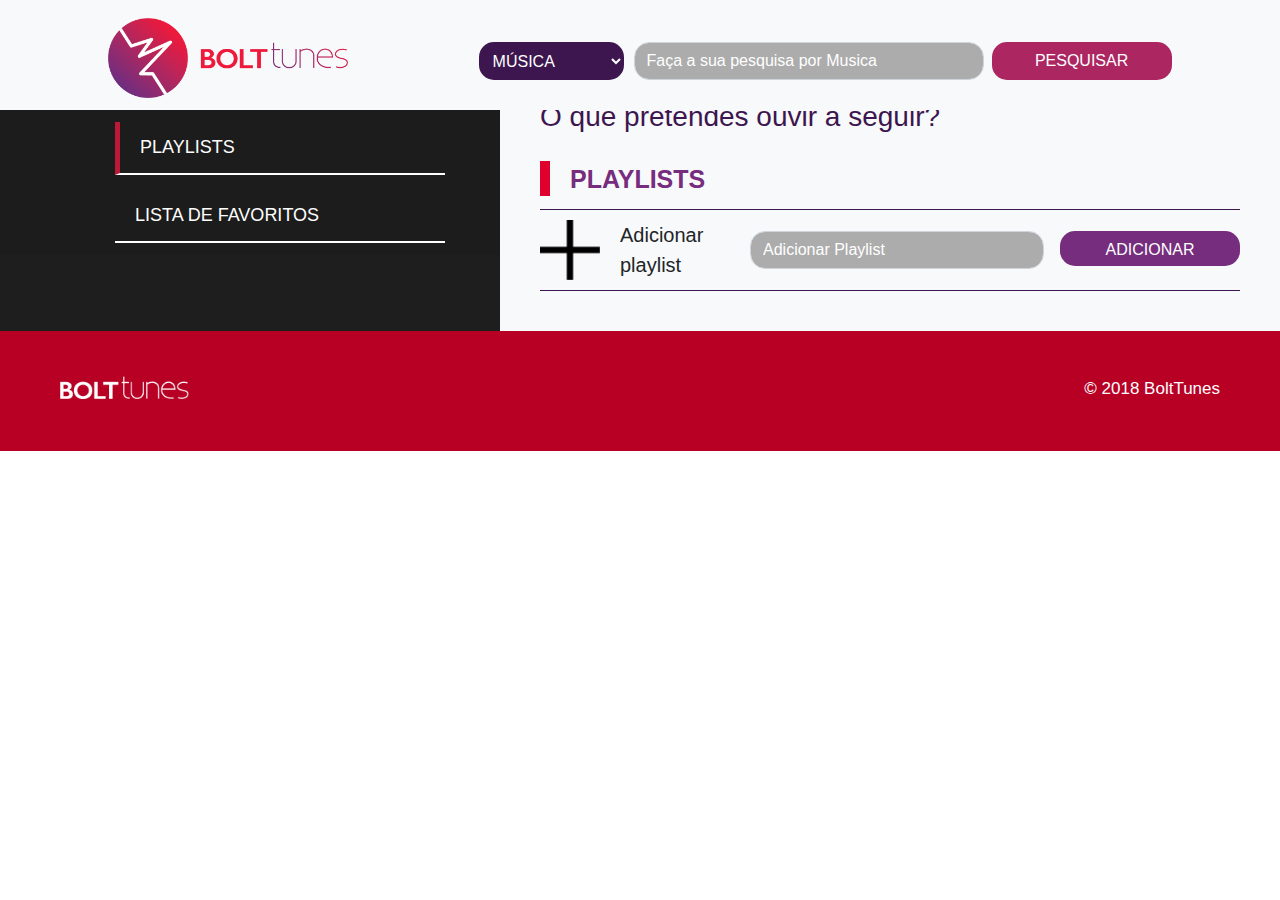
==== commit 62d722cf: "Merge pull request #32 from PortugueseFullStackDeveloper/dev-alpha" ====
--- a/index.html
+++ b/index.html
@@ -22,6 +22,9 @@
 
 	<!-- Ionic icons CDN -->
 	<link rel="stylesheet" href="http://code.ionicframework.com/ionicons/2.0.1/css/ionicons.min.css">
+
+	<!-- Ícone favicon -->
+	<link rel="icon" href="img/favicon.ico">
 
 	<!-- Título da página -->
 	<title>Bolt Tunes | O Teu Som Favorito</title>
@@ -48,7 +51,6 @@
 						<option value="Musica">Música</option>
 						<option value="Artista">Artista</option>
 						<option value="Album">Álbum</option>
-						<option value="Genero">Género</option>
 					</select>
 
 					<div class="collapse navbar-collapse" id="navbarResponsive">
--- a/css/homepage.css
+++ b/css/homepage.css
@@ -109,7 +109,7 @@
 .form-control.mr-sm-2 {
   width: 350px;
   background-color: #acacac;
-  border-radius: 5px;
+  border-radius: 15px;
   margin-left: 10px;
 }
 
@@ -129,7 +129,7 @@
 .form-control.mr-sm-3 {
   width: 40%;
   background-color: #acacac;
-  border-radius: 5px;
+  border-radius: 15px;
 }
 
 .form-control.mr-sm-3::placeholder {
@@ -151,7 +151,7 @@
   background-color: rgb(172, 39, 98);
   color: #fff;
   width: 180px;
-  border-radius: 5px;
+  border-radius: 15px;
   margin-right: 30px;
   transition-duration: 0.5s;
   transition-timing-function: linear;
@@ -579,7 +579,7 @@
   background-color: #ACACAC;
   text-transform: uppercase;
   margin: 5px 0 5px 100px;
-  border-radius: 5px;
+  border-radius: 15px;
   line-height: 15px;
   transition-duration: 0.5s;
   transition-timing-function: linear;
@@ -599,7 +599,7 @@
   background-color: #B80025;
   text-transform: uppercase;
   margin: 5px 0 5px 100px;
-  border-radius: 5px;
+  border-radius: 15px;
   line-height: 15px;
   transition-duration: 0.5s;
   transition-timing-function: linear;
@@ -619,7 +619,7 @@
   background-color: #762D7D;
   text-transform: uppercase;
   margin: 5px 0 5px 100px;
-  border-radius: 5px;
+  border-radius: 15px;
   line-height: 15px;
   transition-duration: 0.5s;
   transition-timing-function: linear;
@@ -639,7 +639,7 @@
   background-color: #B80025;
   text-transform: uppercase;
   margin: 5px 0 5px 100px;
-  border-radius: 5px;
+  border-radius: 15px;
   line-height: 15px;
   transition-duration: 0.5s;
   transition-timing-function: linear;
@@ -656,7 +656,7 @@
   padding: 10px;
   background-color: #762D7D;
   text-transform: uppercase;
-  border-radius: 5px;
+  border-radius: 15px;
   line-height: 15px;
   transition-duration: 0.5s;
   transition-timing-function: linear;
@@ -674,7 +674,7 @@
   background-color: grey;
   text-transform: uppercase;
   margin: 5px 0 5px 100px;
-  border-radius: 5px;
+  border-radius: 15px;
   line-height: 15px;
   transition-duration: 0.5s;
   transition-timing-function: linear;
@@ -692,7 +692,7 @@
   background-color: #B80025;
   text-transform: uppercase;
   margin: 5px 0 5px 100px;
-  border-radius: 5px;
+  border-radius: 15px;
   line-height: 15px;
   transition-duration: 0.5s;
   transition-timing-function: linear;
@@ -709,7 +709,7 @@
   padding: 10px;
   background-color: #ACACAC;
   text-transform: uppercase;
-  border-radius: 5px;
+  border-radius: 15px;
   line-height: 15px;
   transition-duration: 0.5s;
   transition-timing-function: linear;
@@ -850,11 +850,10 @@
   color: #fff;
   height: 35px;
   width: 180px;
-  padding: 10px;
-  background-color: #ACACAC;
+  background-color: #69C3D2;
   text-transform: uppercase;
   margin: 5px 0 5px 100px;
-  border-radius: 5px;
+  border-radius: 15px;
   line-height: 15px;
   transition-duration: 0.5s;
   transition-timing-function: linear;
@@ -891,10 +890,6 @@
 
 .resposta_info {
   width: 85%;
-}
-
-* {
-  font-family: 'PT Sans';
 }
 
 thead {
@@ -1042,6 +1037,7 @@
   background-image: url(../img/icon_01.png);
   background-position: center;
   background-size: 100%;
+  cursor: pointer;
 }
 
 .add_album {
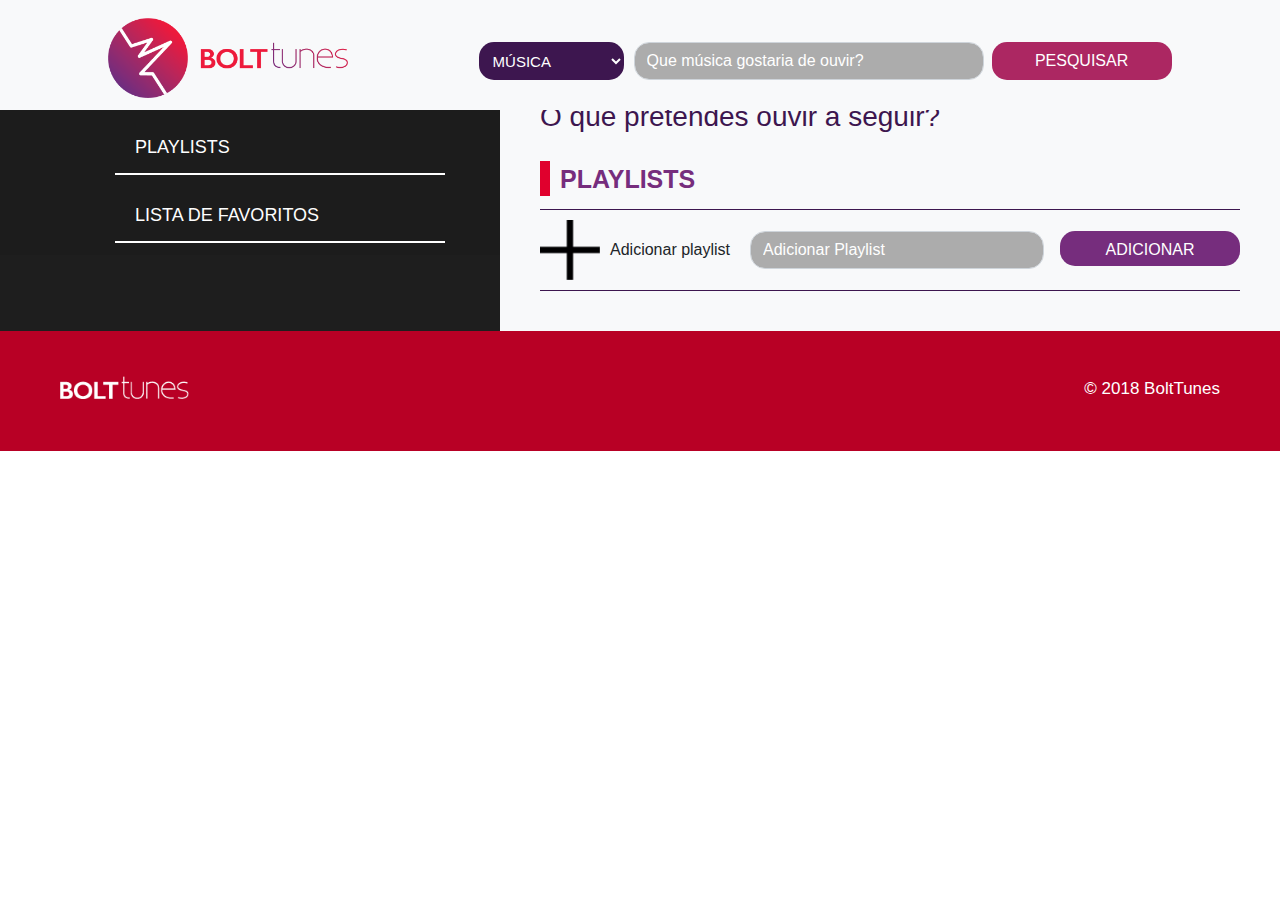
==== commit 52f4c996: "Start cleaning homepage index and css" ====
--- a/index.html
+++ b/index.html
@@ -1,5 +1,5 @@
 <!DOCTYPE html>
-<html lang="pt">
+<html lang="en">
 
 <head>
 
@@ -8,8 +8,8 @@
 	<meta name="viewport" content="width=device-width, initial-scale=1.0">
 	<meta http-equiv="X-UA-Compatible" content="ie=edge">
 
-	<!-- Folhas de estilo -->
-	<link rel="stylesheet" href="css/homepage.css" type="text/css">
+	<!-- Stylesheets -->
+	<link rel="stylesheet" href="css/main.css" type="text/css">
 	<link rel="stylesheet" href="css/search.css" type="text/css">
 
 	<!-- Bootstrap CDN's -->
@@ -23,50 +23,53 @@
 	<!-- Ionic icons CDN -->
 	<link rel="stylesheet" href="http://code.ionicframework.com/ionicons/2.0.1/css/ionicons.min.css">
 
-	<!-- Ícone favicon -->
+	<!-- Favicon icon -->
 	<link rel="icon" href="img/favicon.ico">
 
-	<!-- Título da página -->
+	<!-- Title -->
 	<title>Bolt Tunes | O Teu Som Favorito</title>
 
 </head>
 
 <body>
 
-	<!-- NAVBAR -->
 	<nav class="navbar navbar-expand-md navbar-light bg-light sticky-top">
 		<div class="container-nav">
+
 			<div class="logo">
-				<a href="index.html" class="navbar-brand"><img src="img/logo.png" alt="Logótipo da página"></a>
-				<!--<a href="#div_da_area"-->
-			</div>
+				<a href="index.html" class="navbar-brand">
+					<img src="img/logo.png" alt="Bolt Tunes logo">
+				</a>
+			</div>
+
 			<button class="navbar-toggler" type="button" data-toggle="collapse" data-target="#navbarResponsive">
 				<span class="ion-android-menu"></span>
 			</button>
 
-			<div class="collapse navbar-collapse" id="navbarResponsive">
-				<div class="selectDiv">
-
-					<select name="catalogo" id="catalogo">
-						<option value="Musica">Música</option>
-						<option value="Artista">Artista</option>
-						<option value="Album">Álbum</option>
+			<div class="collapse navbar-collapse" id="main-nav">
+				<div class="search-select">
+
+					<select name="catalogo" id="search-options">
+						<option value="musica">Música</option>
+						<option value="artista">Artista</option>
+						<option value="album">Álbum</option>
 					</select>
 
-					<div class="collapse navbar-collapse" id="navbarResponsive">
+					<!-- <div class="collapse navbar-collapse" id="navbarResponsive">
 						<input class="form-control mr-sm-2" id="search" type="search" placeholder="Faça a sua pesquisa por Musica" aria-label="Search">
 						<button class="btn my-2 my-sm-0 pesquisa-personalizada" type="submit" id="search-Musica">Pesquisar</button>
-					</div>
+					</div> -->
+					<div class="collapse navbar-collapse">
+						<input class="form-control mr-sm-2" id="search" type="search" placeholder="Que música gostaria de ouvir?" aria-label="Search">
+						<button class="btn my-2 my-sm-0 pesquisa-personalizada" type="submit" id="search-music">Pesquisar</button>
+					</div>
+
 				</div>
 			</div>
 
 		</div>
 	</nav>
-	<!-- FIM DA NAVBAR -->
-
-	<!--- - - - - - - - - - - - - - - - - - - - - - - - - -->
-	<!-- SECÇÃO QUE CONTÉM O CONTEÚDO INICIAL DA HOMEPAGE -->
-	<!--- - - - - - - - - - - - - - - - - - - - - - - - - -->
+
 	<div id="homepage-principal">
 
 		<!-- SLIDER DA HOMEPAGE -->
@@ -109,7 +112,6 @@
 			</div>
 			<!-- FIM DO SLIDER DA HOMEPAGE -->
 
-			<!-- CENTRO DA PÁGINA -->
 			<div class="center-page">
 
 				<div class="menu-lateral">
@@ -216,6 +218,7 @@
 	<!--- - - - - - - - - - - - - - - - - - - - - - - - - - - - -  -->
 
 	<!--- - - - - - - - - - - - - - - - - - -  -->
+	
 	<!--- - - - - - - - - - - - - - - - - - - - - -   -->
 	<!-- SECÇÃO QUE CONTÉM OS RESULTADOS DA PESQUISA MUSICA  -->
 	<!--- - - - - - - - - - - - - - - - - - - - - -   -->
--- a/css/main.css
+++ b/css/main.css
@@ -0,0 +1,1089 @@
+/* General */
+html, body {
+  height: 100%;
+  width: 100%;
+  font-family: 'Playfair', sans-serif;
+  color: #222;
+  margin: 0;
+  padding: 0;
+  text-decoration: none;
+}
+
+h3 { color: #111; }
+
+/* HOMEPAGE */
+
+
+.caixa {
+  background-color: #6F2D81;
+  margin: 20px;
+  border-radius: 25px;
+  padding: 7px;
+  padding-left: 15px;
+  padding-right: 15px;
+}
+
+/* NAVBAR */
+
+.navbar {
+  height: 150px;
+  padding: .8rem;
+}
+
+.container-nav {
+  display: flex;
+  justify-content: space-between;
+  align-items: center;
+  width: 90%;
+  height: 100%;
+}
+
+.navbar.navbar-expand-md.navbar-light.bg-light.sticky-top {
+  position: fixed;
+  width: 100%;
+  height: 110px;
+  justify-content: center;
+  padding-top: 20px;
+}
+
+.row-music img {
+  height: 60px;
+  display: flex;
+  flex-direction: row;
+  margin-right: 10px;
+}
+
+.plus {
+  height: 60px;
+  display: flex;
+  flex-direction: row;
+  margin-right: 5px;
+  color: #B80025;
+}
+
+.opcoes-acao row-music {
+  margin-right: 0;
+  margin-left: 0;
+}
+
+/* Logótipo da navbar */
+
+.navbar img {
+  height: 80px;
+  display: flex;
+  justify-content: flex-start;
+}
+
+a.navbar-brand {
+  margin: 30px;
+}
+
+/* Opções do menu da navbar */
+
+.navbar-collapse {
+  display: flex;
+  justify-content: flex-end;
+}
+
+/* Barra de pesquisa */
+
+.form-control.mr-sm-2 {
+  width: 350px;
+  background-color: #acacac;
+  border-radius: 15px;
+  margin-left: 10px;
+}
+
+.form-control.mr-sm-2::placeholder {
+  color: #fff;
+}
+
+.form-control.mr-sm-2:focus {
+  background-color: #acacac;
+  color: #fff;
+}
+
+input#search.form-control.mr-sm-2 {
+  color: #fff;
+}
+
+.form-control.mr-sm-3 {
+  width: 40%;
+  background-color: #acacac;
+  border-radius: 15px;
+}
+
+.form-control.mr-sm-3::placeholder {
+  color: #fff;
+}
+
+.form-control.mr-sm-3:focus {
+  background-color: #acacac;
+  color: #fff;
+}
+
+input#search.form-control.mr-sm-2 {
+  color: #fff;
+}
+
+/* Botão de pesquisa */
+
+.navbar-collapse>button {
+  background-color: rgb(172, 39, 98);
+  color: #fff;
+  width: 180px;
+  border-radius: 15px;
+  margin-right: 30px;
+  transition-duration: 0.5s;
+  transition-timing-function: linear;
+  text-transform: uppercase;
+}
+
+.navbar-collapse>button:hover {
+  background-color: #ed1a1a;
+}
+
+/* Botão que ativa o dropdown em ecrãs mais pequenos */
+
+button.navbar-toggler {
+  font-size: 25px;
+  background-color: #772D7C;
+  transition-duration: 0.5s;
+  transition-timing-function: linear;
+  color: #fff;
+}
+
+.ion-android-menu {
+  color: #fff;
+}
+
+button.navbar-toggler:hover {
+  background-color: #ed1a1a;
+}
+
+/* SLIDER */
+
+/* Imagem do slider */
+
+.carousel-inner img {
+  width: 100%;
+  height: 100%;
+}
+
+/* Descrição do slider */
+
+.carousel-caption {
+  position: absolute;
+  right: 31%;
+  bottom: 7px;
+  display: flex;
+  flex-direction: column;
+  justify-content: center;
+  /* left: 15%; */
+  z-index: 10;
+  /* padding-top: 20px; */
+  /* padding-bottom: 20px; */
+  color: #fff;
+  transform: translateX(-10%);
+}
+
+.carousel-caption h1 {
+  font-size: 400%;
+  text-transform: uppercase;
+  font-weight: bold;
+  display: flex;
+  justify-content: flex-start;
+  color: #fff;
+  margin-top: 30px;
+  margin-bottom: 30px;
+  text-align: left;
+}
+
+.carousel-caption h1:hover {
+  transition-duration: 0.5s;
+  transition-timing-function: linear;
+}
+
+.carousel-caption hr.divider {
+  height: 1px;
+  background: #fff;
+  background-image: linear-gradient(to right, #e3e3e3, #fff, #e3e3e3);
+  border: 1px solid #fff;
+  margin: 3px;
+  width: 290px;
+}
+
+.carousel-caption h3 {
+  font-size: 170%;
+  font-weight: 500;
+  padding-bottom: 1rem;
+  font-weight: bold;
+  margin-top: 30px;
+  margin-bottom: 30px;
+  color: #fff;
+  text-align: left;
+}
+
+.carousel-caption h3:hover {
+  transition-duration: 0.5s;
+  transition-timing-function: linear;
+}
+
+/* Controladores do slider */
+
+.carousel-indicators {
+  cursor: pointer;
+}
+
+/* Firefox slider bug fix */
+
+.carousel-item {
+  transition: -webkit-transform 0.5s ease;
+  transition: transform 0.5 ease;
+  transition: transform 0.5 ease, -webkit-transform 0.5s ease;
+  -webkist-backface-visibility: visible;
+  backface-visibility: visible;
+}
+
+/* Botão do slider */
+
+/* button.btn.btn-outline-light.btn-lg {
+	background-color: #ed1a1a;
+	border: 1px solid #ED1A3B;
+	transition-duration: 0.5s;
+  transition-timing-function: linear;
+	font-weight: bold;
+	padding: 15px;
+}
+
+button.btn.btn-outline-light.btn-lg:hover {
+	background-color: #8C2B72;
+	border: 1px solid #8C2B72;
+	color: #fff;
+} */
+
+/* CENTRO DA HOMEPAGE */
+
+.center-page {
+  height: 100%;
+  background-color: #F8F9FA;
+  display: flex;
+  width: auto;
+}
+
+/* Menu lateral da homepage (toogler) */
+
+i.ion-navicon-round.toogle-menu {
+  font-size: 2.2em;
+  position: absolute;
+}
+
+.toogle-menu {
+  padding: 15px;
+  color: #fff;
+  cursor: pointer;
+  background-color: #BABBBB;
+  opacity: 0;
+  display: flex;
+  justify-content: flex-start;
+}
+
+.sidebar-menu {
+  width: 500px;
+  /*linha 242 .hide-menu  */
+  margin-left: 0;
+  overflow: hidden;
+  height: 100%;
+  background-color: rgba(0, 0, 0, 0.98);
+  opacity: 0.9;
+  transition: all 0.3s ease-in-out;
+}
+
+.sub-sidebar-menu {
+  width: 89%;
+  padding-left: 115px;
+}
+
+.sidebar-menu h3 {
+  padding: 10px 10px;
+  font-weight: 350;
+  color: #fff;
+  text-transform: uppercase;
+  font-size: 25px;
+  border: 2px solid #fff;
+  box-sizing: border-box;
+  margin-top: 20px;
+}
+
+.ion-close-circled {
+  font-size: 1.5em;
+  left: 90%;
+  top: 10px;
+  opacity: 0.7;
+  cursor: pointer;
+  position: relative;
+  color: #fff;
+  transition: all 0.3s ease-in-out;
+}
+
+.ion-close-circled:hover {
+  opacity: 1;
+}
+
+/* Navegação do menu lateral */
+
+.menu-navigation {
+  padding: 0;
+  display: flex;
+  flex-direction: column;
+}
+
+.menu-navigation a:hover {
+  text-decoration: none;
+}
+
+.navigation-item {
+  display: flex;
+  justify-content: space-between;
+  margin-top: 15px;
+  font-size: 18px;
+  font-weight: 400;
+  box-sizing: border-box;
+  border-bottom: 2px solid #fff;
+  padding: 12px 0;
+  text-transform: uppercase;
+  justify-content: flex-start;
+  list-style-type: none;
+  color: #fff;
+  transition: all 0.3s ease-in-out;
+  cursor: pointer;
+  align-items: center;
+}
+
+.active-option {
+  border-left: 5px solid #B80025;
+}
+
+.menu-lateral {
+  display: flex;
+  flex-direction: column;
+}
+
+i.ion-ipod, i.ion-headphone {
+  display: flex;
+  margin-right: 10px;
+  color: #fff;
+  font-size: 27px;
+  margin-left: 10px;
+}
+
+/* Fazer aparecer menu lateral */
+
+.opacity-one {
+  opacity: 1;
+  transition: all 0.3s ease-in-out;
+}
+
+/* Esconder menu lateral */
+
+.hide-menu {
+  margin-left: -500px;
+}
+
+/* ÁREA DE AÇÃO DA HOMEPAGE */
+
+.title-acao {
+  font-size: 25px;
+  color: #762D7D;
+  font-weight: 600;
+  text-transform: uppercase;
+}
+
+.area-acao {
+  display: flex;
+  justify-content: start;
+  padding: 40px;
+  width: 100%;
+  height: 100%;
+  flex-direction: column;
+}
+
+.area-acao_playlistsFav {
+  display: flex;
+  justify-content: start;
+  padding: 40px;
+  width: 100%;
+  height: 100%;
+}
+
+.sub-area-acao {
+  width: auto;
+}
+
+.acao {
+  display: flex;
+  flex-direction: column;
+  width: 100%;
+}
+
+/* Título da área de ação */
+
+.area-acao h3 {
+  margin-top: 35px;
+  color: #3D164F;
+}
+
+/* Título da ação efetuada no momento */
+
+.area-acao h5 {
+  margin: 12px 0 0 10px;
+  color: #3D164F;
+  font-size: 22px;
+}
+
+.acao-atual {
+  background-color: #E0002D;
+  width: 10px;
+  height: 35px;
+  align-items: center;
+  margin-right: 10px;
+}
+
+/* Ação efetuada no momento */
+
+.acao-atual-container {
+  display: flex;
+  flex-direction: row;
+  border-bottom: 1px solid #3D164F;
+  padding-bottom: 10px;
+  padding-top: 20px;
+}
+
+.acao-subtitulo {
+  padding-bottom: 10px;
+  border-bottom: 1px solid #3D164F;
+}
+
+/* Ação principal */
+
+.opcao-principal {
+  display: flex;
+  flex-direction: row;
+  margin-top: 10px;
+  border-bottom: 1px solid #3D164F;
+  padding-bottom: 10px;
+  align-items: center;
+  width: 100%;
+}
+
+.opcao-principal2 {
+  justify-content: space-between;
+  display: flex;
+  flex-direction: row;
+  margin-top: 10px;
+  border-bottom: 1px solid #3D164F;
+  padding-bottom: 10px;
+  align-items: center;
+  width: 100%;
+  /* display: none;*/
+}
+
+#dropdown-adicionar {
+  /* display: flex;
+  /*  width: 100%;*/
+}
+
+/* Oções secundárias */
+
+.opcoes-acao {
+  display: flex;
+  justify-content: space-between;
+  margin-top: 10px;
+  border-bottom: 1px solid #3D164F;
+  align-items: center;
+  padding-bottom: 10px;
+}
+
+.opcoes-acao-left {
+  display: flex;
+  flex-direction: row;
+  align-items: center;
+  width: 55%;
+}
+
+.opcoes-acao-left2 {
+  display: flex;
+  justify-content: space-between;
+  flex-direction: row;
+  align-items: center;
+  width: 35%;
+}
+
+.formplaylist {
+  display: flex;
+  flex-direction: row;
+  width: 70%;
+  justify-content: flex-end;
+}
+
+.ion-plus-round {
+  font-size: 45px;
+  color: #3D164F;
+  display: flex;
+  justify-content: flex-start;
+}
+
+.ion-music-note {
+  font-size: 40px;
+  margin-left: 15px;
+  color: #fff;
+  background-color: #B80025;
+  padding: 10px;
+  display: flex;
+  justify-content: flex-start;
+}
+
+.info-opcao {
+  display: flex;
+  margin: 0 0 0 10px;
+  color: #3D164F;
+  font-size: 15px;
+}
+
+/* Botão que permite ouvir a faixa selecionada */
+
+button.btn.botao-opcao0 {
+  color: #fff;
+  height: 35px;
+  width: 180px;
+  padding: 10px;
+  background-color: #ACACAC;
+  text-transform: uppercase;
+  margin: 5px 0 5px 100px;
+  border-radius: 15px;
+  line-height: 15px;
+  transition-duration: 0.5s;
+  transition-timing-function: linear;
+}
+
+button.btn.botao-opcao0:hover {
+  background-color: rgb(95, 94, 94);
+}
+
+/* Botão que permite ouvir a playlist/adicionar aos favoritos/adicionar à playlist */
+
+button.btn.botao-opcao1 {
+  color: #fff;
+  height: 35px;
+  width: 180px;
+  padding: 10px;
+  background-color: #B80025;
+  text-transform: uppercase;
+  margin: 5px 0 5px 100px;
+  border-radius: 15px;
+  line-height: 15px;
+  transition-duration: 0.5s;
+  transition-timing-function: linear;
+}
+
+button.btn.botao-opcao1:hover {
+  background-color: rgb(255, 3, 3);
+}
+
+/* Botão que permite saber mais acerca da música/álbum/artista */
+
+button.btn.botao-opcao2 {
+  color: #fff;
+  height: 35px;
+  width: 180px;
+  padding: 10px;
+  background-color: #762D7D;
+  text-transform: uppercase;
+  margin: 5px 0 5px 100px;
+  border-radius: 15px;
+  line-height: 15px;
+  transition-duration: 0.5s;
+  transition-timing-function: linear;
+}
+
+button.btn.botao-opcao2:hover {
+  background-color: #AF4B91;
+}
+
+/* Botão que permite ouvir a playlist/adicionar aos favoritos/adicionar à playlist */
+
+button.btn.botao-opcao3 {
+  color: #fff;
+  height: 35px;
+  width: 180px;
+  padding: 10px;
+  background-color: #B80025;
+  text-transform: uppercase;
+  margin: 5px 0 5px 100px;
+  border-radius: 15px;
+  line-height: 15px;
+  transition-duration: 0.5s;
+  transition-timing-function: linear;
+}
+
+button.btn.botao-opcao3:hover {
+  background-color: rgb(255, 3, 3);
+}
+
+button.btn.botao-playlist {
+  color: #fff;
+  height: 35px;
+  width: 180px;
+  padding: 10px;
+  background-color: #762D7D;
+  text-transform: uppercase;
+  border-radius: 15px;
+  line-height: 15px;
+  transition-duration: 0.5s;
+  transition-timing-function: linear;
+}
+
+button.btn.botao-playlist:hover {
+  background-color: #AF4B91;
+}
+
+button.btn.botao-addplaylist {
+  color: #fff;
+  height: 35px;
+  width: 180px;
+  padding: 10px;
+  background-color: grey;
+  text-transform: uppercase;
+  margin: 5px 0 5px 100px;
+  border-radius: 15px;
+  line-height: 15px;
+  transition-duration: 0.5s;
+  transition-timing-function: linear;
+}
+
+button.btn.botao-addplaylist:hover {
+  background-color: #AF4B91;
+}
+
+button.btn.botao-opcao4 {
+  color: #fff;
+  height: 35px;
+  width: 180px;
+  padding: 10px;
+  background-color: #B80025;
+  text-transform: uppercase;
+  margin: 5px 0 5px 100px;
+  border-radius: 15px;
+  line-height: 15px;
+  transition-duration: 0.5s;
+  transition-timing-function: linear;
+}
+
+button.btn.botao-opcao4:hover {
+  background-color: rgb(255, 3, 3);
+}
+
+button.btn.botao-guardar {
+  color: #fff;
+  height: 35px;
+  width: 180px;
+  padding: 10px;
+  background-color: #ACACAC;
+  text-transform: uppercase;
+  border-radius: 15px;
+  line-height: 15px;
+  transition-duration: 0.5s;
+  transition-timing-function: linear;
+}
+
+button.btn.botao-guardar:hover {
+  background-color: rgb(95, 94, 94);
+}
+
+/* FOOTER */
+
+footer {
+  width: 100%;
+  height: 120px;
+  background-color: #b80025;
+}
+
+footer .container-footer {
+  display: flex;
+  justify-content: space-between;
+}
+
+/* Logótipo do footer */
+
+.footer-logo {
+  display: flex;
+}
+
+footer img {
+  height: 23px;
+}
+
+/* Copyright */
+
+.copyright-bolt-tunes {
+  display: flex;
+}
+
+footer .copyright {
+  font-size: 17px;
+  color: #fff;
+}
+
+footer p, footer img {
+  margin: 45px;
+}
+
+/* MEDIA QUERIES */
+
+@media only screen and (max-width: 300px) {
+  a.navbar-brand {
+    width: 100px;
+  }
+}
+
+.pesquisa {
+  color: #fff;
+  height: 45px;
+  padding: 23px;
+  background-color: #B80025;
+  margin: 5px 0 5px 100px;
+  border-radius: 25px;
+  line-height: 0px;
+  font-size: 20px;
+  transition-duration: 0.5s;
+  transition-timing-function: linear;
+  cursor: pointer;
+}
+
+.pesquisa:hover {
+  background-color: #762D7D;
+}
+
+div#navbar-responsive.collapse.navbar-collapse.pesquisa-personalizada {
+  display: none !important;
+}
+
+p, p:hover {
+  color: #fff;
+  text-decoration-color: none;
+}
+
+iframe {
+  display: flex;
+  height: 120px;
+  width: 190px;
+}
+
+.teste {
+  border-bottom: 1px solid #3D164F;
+  padding-bottom: 10px;
+  padding-top: 20px;
+}
+
+#container_resposta {
+  display: flex;
+  flex-direction: column;
+}
+
+.wrapper {
+  display: flex;
+  flex-direction: row;
+  border-bottom: 1px solid black;
+  padding-bottom: 10px;
+  align-items: center;
+  margin-top: -20px;
+}
+
+.resposta_nome {
+  display: flex;
+  flex-direction: column;
+  justify-content: center;
+  width: 70%;
+  margin-left: 30px;
+}
+
+.container_button {
+  display: flex;
+  justify-content: flex-end;
+  width: 20%;
+}
+
+.nome {
+  height: 160px;
+  display: flex;
+  align-items: center;
+}
+
+#seta {
+  width: 120px;
+}
+
+.show {
+  display: block;
+}
+
+#selectDropdown {
+  color: #fff;
+  height: 35px;
+  width: 180px;
+  background-color: #69C3D2;
+  text-transform: uppercase;
+  margin: 5px 0 5px 100px;
+  border-radius: 15px;
+  line-height: 15px;
+  transition-duration: 0.5s;
+  transition-timing-function: linear;
+  /*   display:none; /* oculta a visualizacao no result pesquisa */
+}
+
+.wrapper2 {
+  display: flex;
+  flex-direction: row;
+  border-bottom: 1px solid black;
+  padding-bottom: 10px;
+  align-items: center;
+  margin-top: 10px;
+}
+
+.msgDefaultFavoritos {
+  margin-top: 20px;
+  margin-bottom: 20px;
+}
+
+.thisId {
+  margin-top: 20px;
+}
+
+#option {
+  border-radius: 15px;
+  color: black;
+}
+
+.container_info {
+  display: flex;
+  justify-content: center;
+}
+
+.resposta_info {
+  width: 85%;
+}
+
+thead {
+  background-color: #3D164F;
+  color: white;
+}
+
+#search-options {
+  font-size: 15px;
+  color: #fff;
+  height: 38px;
+  width: 145px;
+  padding: 10px;
+  background-color: #3D164F;
+  border-color: none;
+  border-style: none;
+  text-transform: uppercase;
+  margin: 5px 0 5px 100px;
+  border-radius: 15px;
+  line-height: 15px;
+  transition-duration: 0.5s;
+  transition-timing-function: linear;
+}
+
+.search-select {
+  display: flex;
+  flex-direction: row;
+}
+
+.playlistContainer {
+  width: 70%;
+  display: flex;
+  flex-direction: row;
+  justify-content: flex-end;
+}
+
+.left_container {
+  align-items: center;
+  display: flex;
+  flex-direction: row;
+  width: 30%;
+}
+
+.left_container2 {
+  align-items: center;
+  display: flex;
+  flex-direction: row;
+  width: 50%;
+}
+
+.resp_faixa_playlist {}
+
+#dropdown-adicionar {
+  width: 100%;
+}
+
+#input_playlist {
+  width: 60%;
+}
+
+.area-acao_playlistsFav {
+  display: none;
+}
+
+.add_album {
+  height: 40px;
+}
+
+.resultado {
+  width: 100%;
+  display: flex;
+  margin-bottom: 10px;
+  flex-wrap: wrap;
+}
+
+.nome_artista {
+  padding-left: 20px;
+  display: flex;
+  justify-content: flex-start;
+  align-items: center;
+  font-size: 1.2em;
+  font-weight: bold;
+  max-width: 250p nonex;
+  min-width: 150px;
+  width: 100px;
+  height: 120px;
+}
+
+.albuns_container {
+  background-color: grey;
+  overflow: hidden;
+  width: auto;
+  max-width: 600px;
+  height: 120px;
+  position: relative;
+  display: flex;
+  flex-direction: row;
+  background-color: #222222;
+}
+
+.btns_lr {
+  display: flex;
+  justify-content: center;
+  align-items: center;
+  outline: none;
+  border: 0;
+  background-color: darkgrey;
+  position: absolute;
+}
+
+.albuns_btl {
+  width: 16px;
+  height: 100%;
+  top: 0;
+  left: 0;
+}
+
+.albuns_btr {
+  width: 16px;
+  height: 100%;
+  top: 0;
+  right: 0;
+}
+
+.albuns_artista {
+  width: auto;
+  max-width: 100%;
+  position: relative;
+  display: flex;
+  background-color: #222222;
+}
+
+.thumb_album {
+  margin-top: 8px;
+  margin-left: 4px;
+  margin-right: 4px;
+  width: 80px;
+  display: flex;
+  flex-direction: column;
+}
+
+.album_artista {
+  width: 100%;
+  height: 80px;
+  overflow: hidden;
+  background-image: url(../img/icon_01.png);
+  background-position: center;
+  background-size: 100%;
+  cursor: pointer;
+}
+
+.add_album {
+  height: 40px;
+}
+
+.album_img {
+  width: 80px;
+  height: 80px;
+}
+
+.records_container {
+  overflow: hidden;
+  width: 100%;
+  height: 200px;
+  position: relative;
+  display: flex;
+  flex-direction: row;
+}
+
+.records_album {
+  position: absolute;
+  width: auto;
+  min-width: 100%;
+  overflow: hidden;
+  background-color: #222222;
+  display: none;
+  justify-content: flex-start;
+  align-items: center;
+}
+
+.records_album.current {
+  display: flex;
+}
+
+.record_container {
+  position: relative;
+  margin-left: 4px;
+  margin-right: 4px;
+  background-color: #444444;
+  width: 320px;
+  height: 180px;
+}
+
+.record_container iframe {
+  width: 100%;
+  height: 100%;
+  border: 0;
+}
+
+.item_record {
+  position: absolute;
+}
+
+.records_btl {
+  width: 16px;
+  height: 100%;
+  top: 0;
+  left: 0;
+}
+
+.records_btr {
+  width: 16px;
+  height: 100%;
+  top: 0;
+  right: 0;
+}